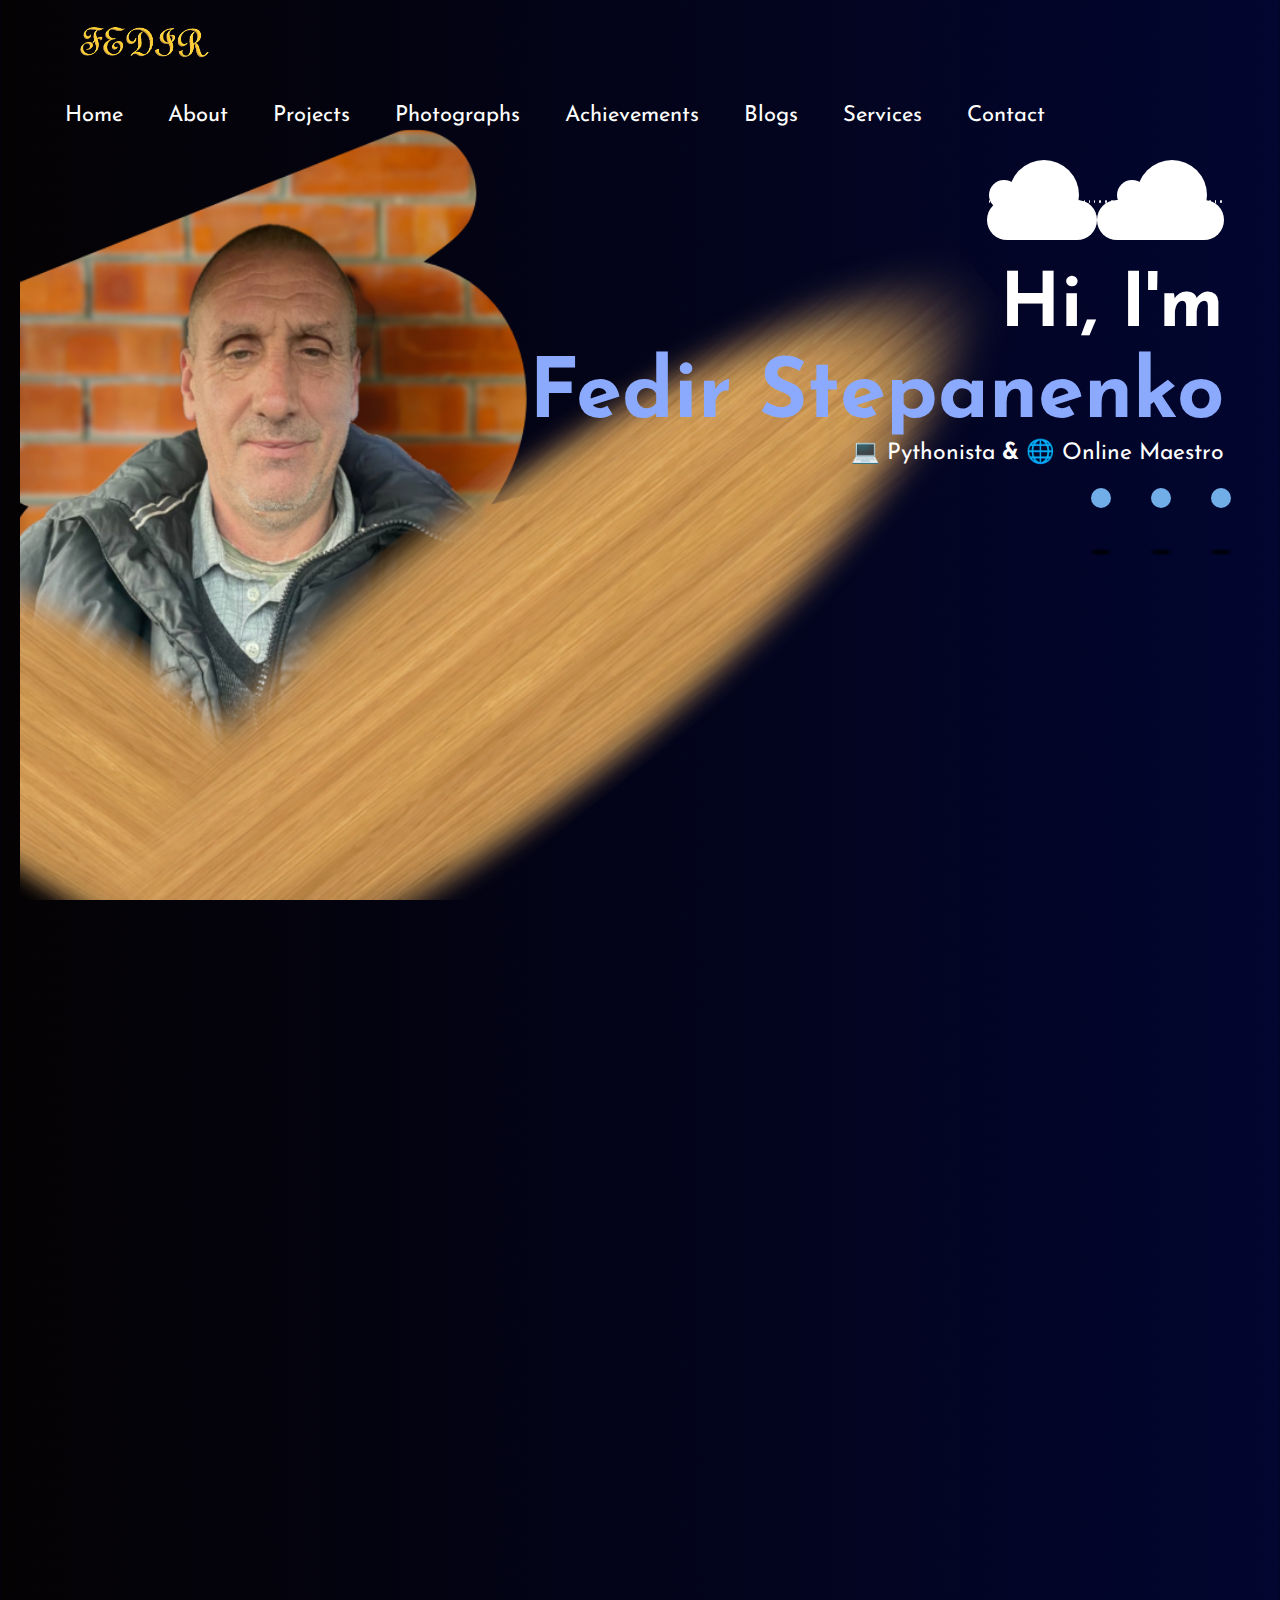
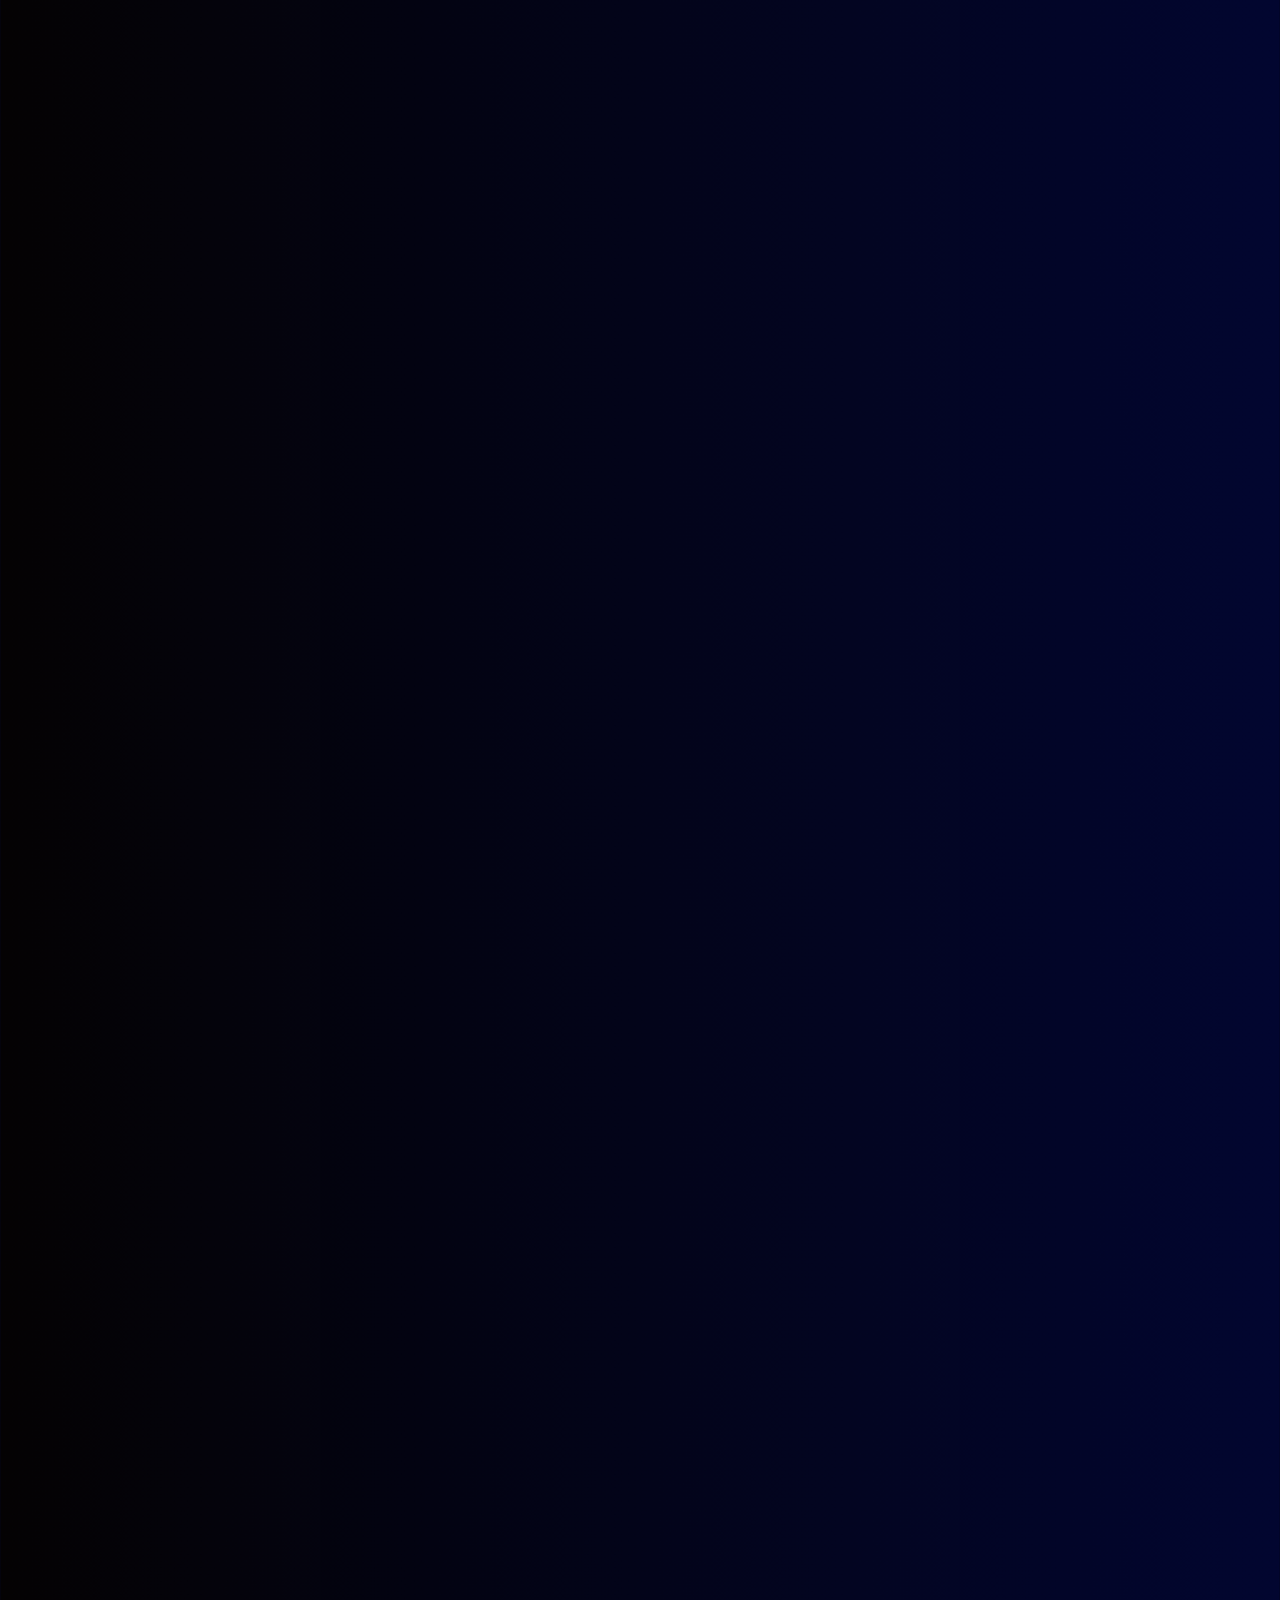
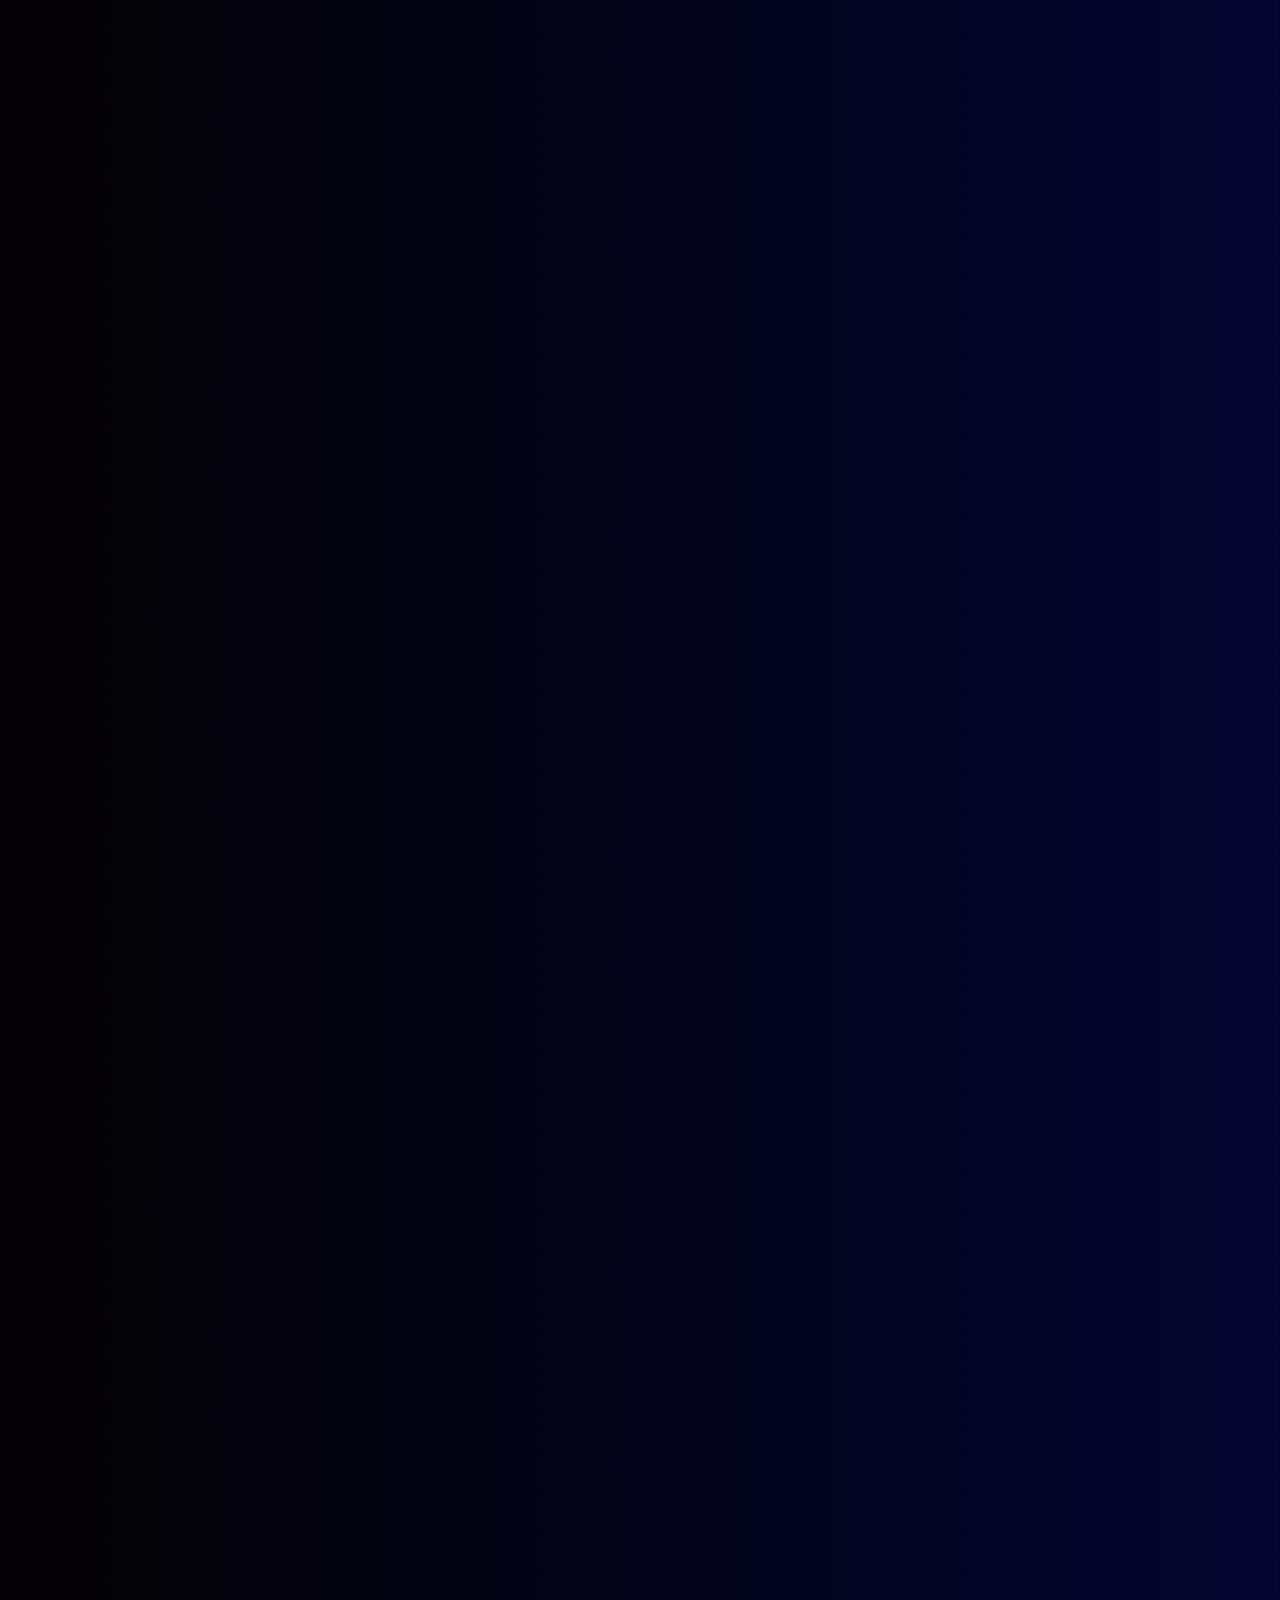
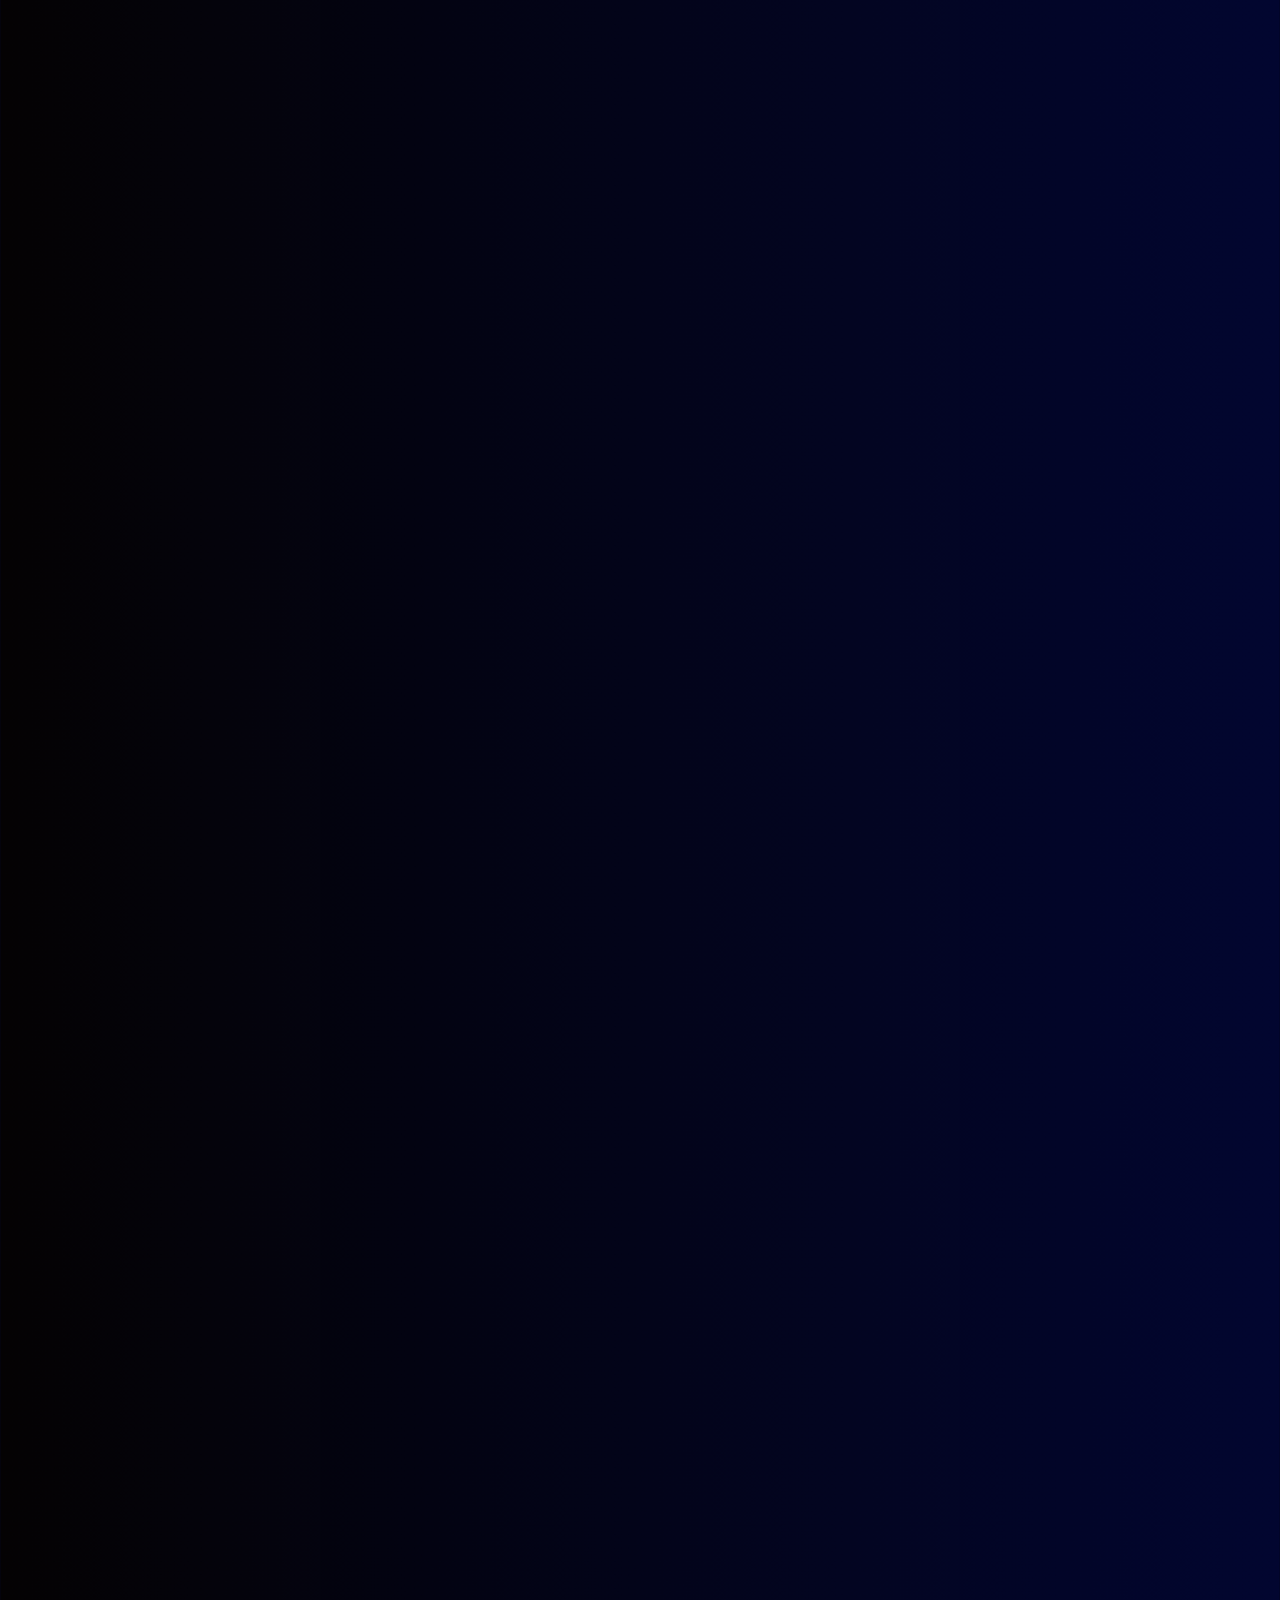
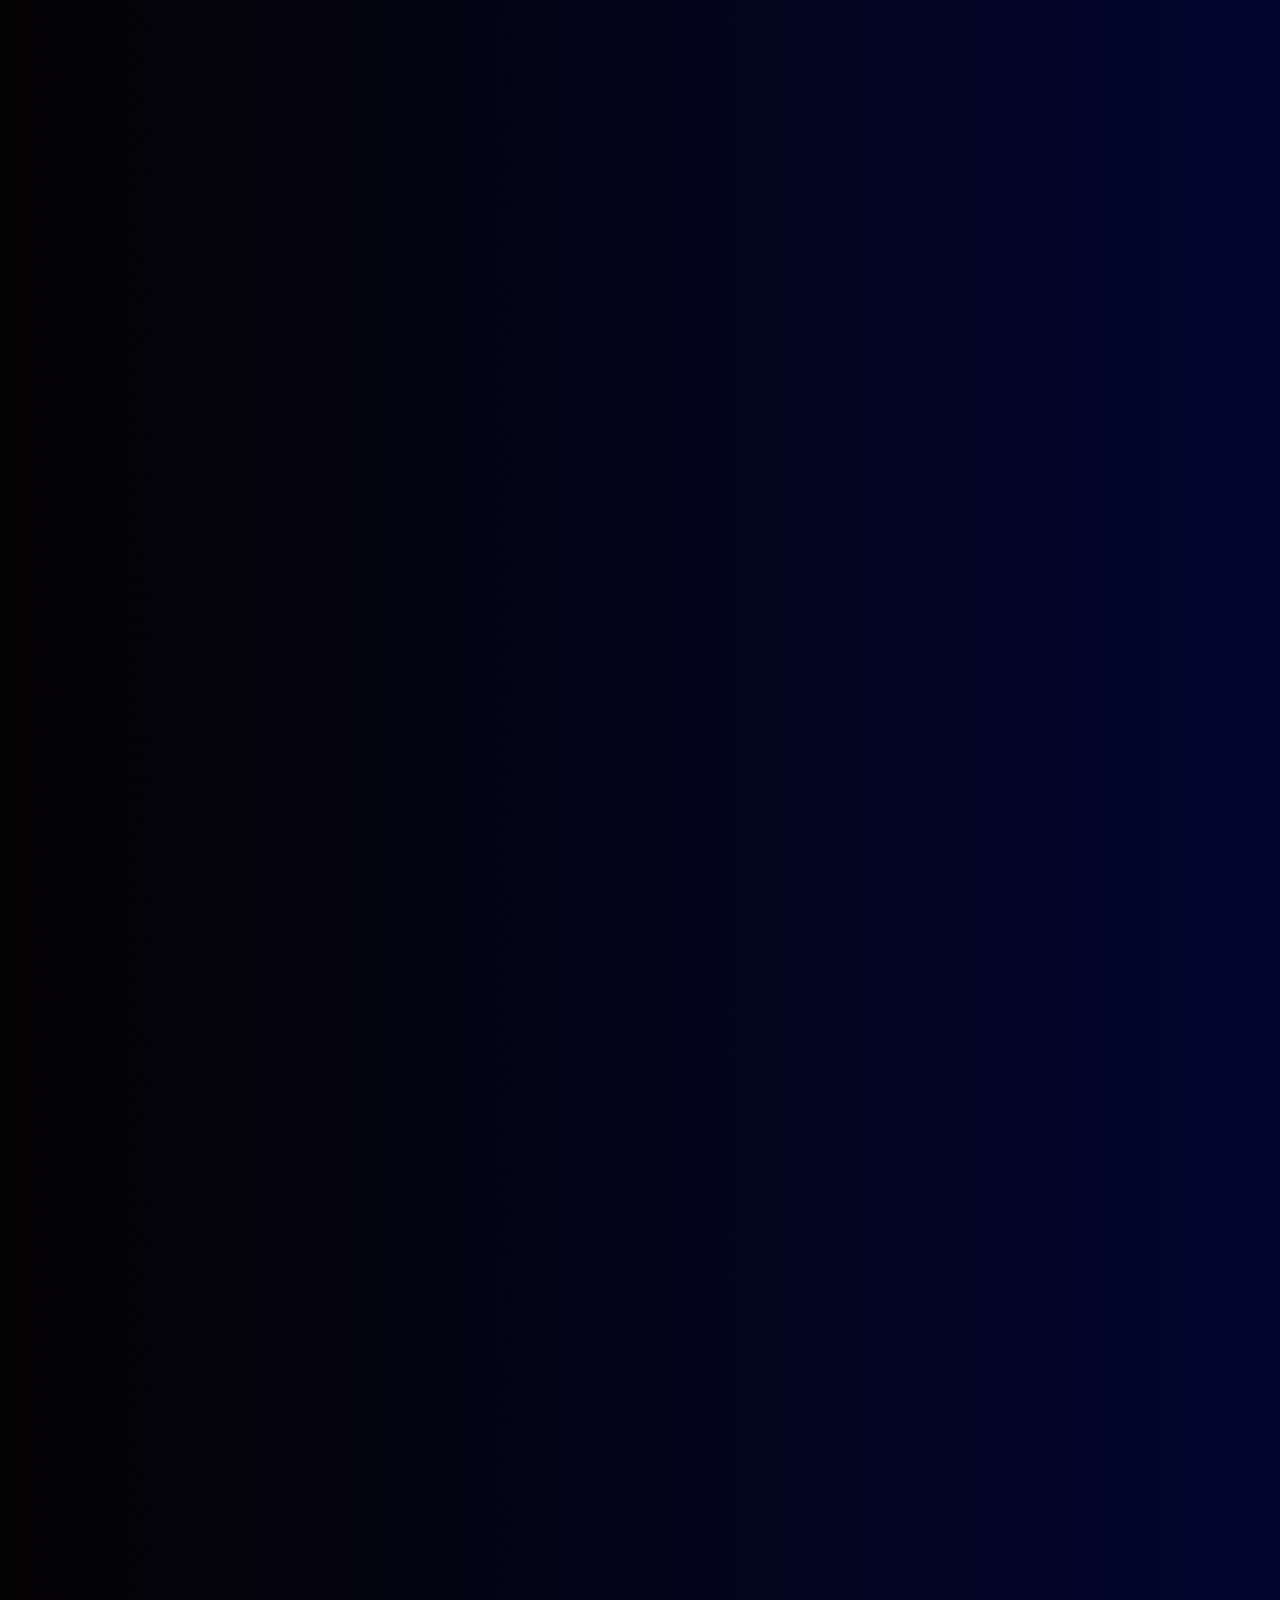
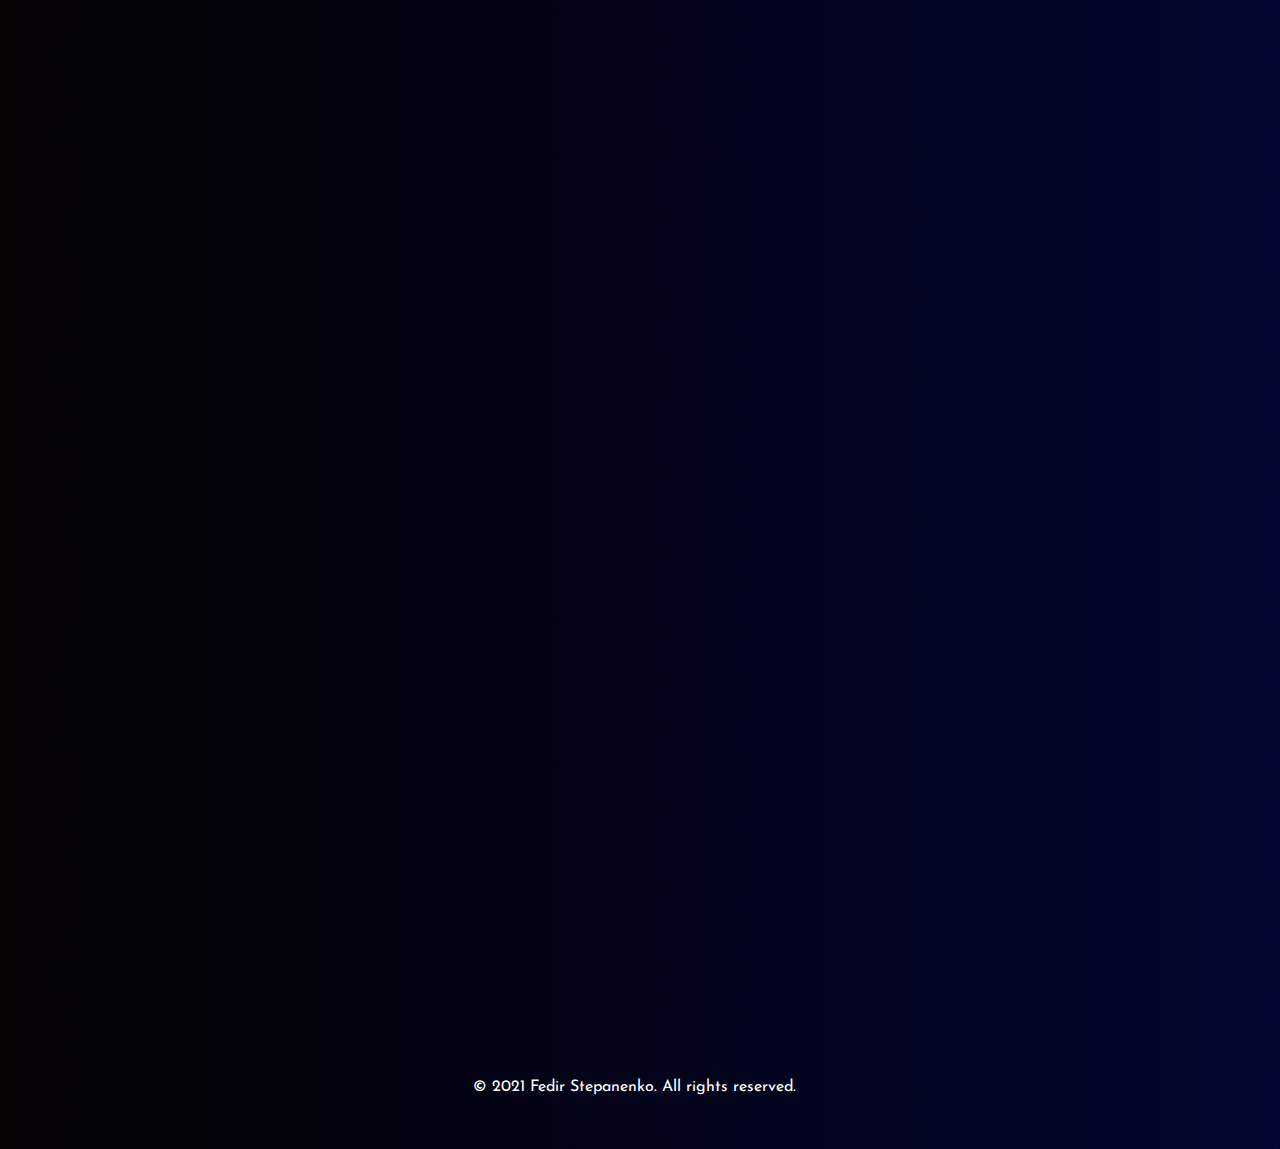
==== index.html @ db0a9406 "updating" ====
<!DOCTYPE html>
<html lang="en">

<head>
    <meta charset="UTF-8">
    <meta name="viewport" content="width=device-width, initial-scale=1.0">
    <meta http-equiv="X-UA-Compatible" content="ie=edge">

    <title>Fedir</title>
    <link rel="icon" href="images/logo.png" type="image/x-icon">
    <link rel="stylesheet" href="style.css">
    <link rel="preconnect" href="https://fonts.googleapis.com">
    <link rel="preconnect" href="https://fonts.gstatic.com" crossorigin>
    <link href="https://fonts.googleapis.com/css2?family=Josefin+Sans:wght@100;300;400;600;700&display=swap"
        rel="stylesheet">
    <link href="http://cdnjs.cloudflare.com/ajax/libs/font-awesome/4.3.0/css/font-awesome.css" rel="stylesheet"
        type='text/css'>
    <link rel="stylesheet" href="https://use.fontawesome.com/releases/v5.13.0/css/all.css">

    <link
    rel="stylesheet"
    href="https://cdnjs.cloudflare.com/ajax/libs/font-awesome/6.0.0-beta2/css/all.min.css"
  />

    <!-- <script src="https://kit.fontawesome.com/a076d05399.js"></script> -->
    <link rel="stylesheet" href="https://cdnjs.cloudflare.com/ajax/libs/animate.css/4.1.1/animate.min.css" />

    
    <meta name="viewport" content="width=device-width, initial-scale=1.0" />
    <script src="https://cdnjs.cloudflare.com/ajax/libs/jquery/3.5.1/jquery.min.js"></script>
    <script src="https://cdnjs.cloudflare.com/ajax/libs/jquery-circle-progress/1.2.2/circle-progress.min.js"></script>

</head>

<body>

    <!-- home function -->
    <div id="header">
        <div class="container box">
            <nav>
                <img src="images/cover.png" class="logo" width="200px">

                <ul id="sidemenu">
                    <li><a href="#header">Home</a></li>
                    <li><a href="#about">About</a></li>
                    <li><a href="#projects">Projects</a></li>
                    <li><a href="Section-Photo/photography.html">Photographs</a></li>
                    <li><a href="#Achievements">Achievements</a></li>
                    <li><a href="Section-Blog/blog.html">Blogs</a></li>
                    <li><a href="Section-Service/service.html">Services</a></li>
                    <li><a href="#contactme">Contact</a></li>

                    <i class="fas fa-times" onclick="closemenu()"></i>
                </ul>
                <i class="fas fa-bars" onclick="openmenu()"></i>
            </nav>

            <div class="header-text">

                <div class="loader  animate__animated animate__slideInDown">
                    <div class="snow">
                        <span style="--i:11"></span>
                        <span style="--i:12"></span>
                        <span style="--i:15"></span>
                        <span style="--i:17"></span>
                        <span style="--i:18"></span>
                        <span style="--i:13"></span>
                        <span style="--i:14"></span>
                        <span style="--i:19"></span>
                        <span style="--i:20"></span>
                        <span style="--i:10"></span>
                        <span style="--i:18"></span>
                        <span style="--i:13"></span>
                        <span style="--i:14"></span>
                        <span style="--i:19"></span>
                        <span style="--i:20"></span>
                        <span style="--i:10"></span>
                        <span style="--i:18"></span>
                        <span style="--i:13"></span>
                        <span style="--i:14"></span>
                        <span style="--i:19"></span>
                        <span style="--i:20"></span>
                        <span style="--i:10"></span>
                    </div>
                </div>
                <div class="loaader  animate__animated animate__slideInDown">
                    <div class="snow">
                        <span style="--i:11"></span>
                        <span style="--i:12"></span>
                        <span style="--i:15"></span>
                        <span style="--i:17"></span>
                        <span style="--i:18"></span>
                        <span style="--i:13"></span>
                        <span style="--i:14"></span>
                        <span style="--i:19"></span>
                        <span style="--i:20"></span>
                        <span style="--i:10"></span>
                        <span style="--i:18"></span>
                        <span style="--i:13"></span>
                        <span style="--i:14"></span>
                        <span style="--i:19"></span>
                        <span style="--i:20"></span>
                        <span style="--i:10"></span>
                        <span style="--i:18"></span>
                        <span style="--i:13"></span>
                        <span style="--i:14"></span>
                        <span style="--i:19"></span>
                        <span style="--i:20"></span>
                        <span style="--i:10"></span>
                    </div>
                </div>
                <div class="setdiv  animate__animated animate__slideInUp">
                    <h2>Hi, I'm <br></h2>
                    <h1><span>Fedir Stepanenko</span></h1>
                    <p>💻 Pythonista <b>&</b> 🌐 Online Maestro</p>
                    <!-- <a href="https://git.io/typing-svg"><img
                            src="https://readme-typing-svg.demolab.com?font=Fira+Code&weight=600&size=22&pause=1000&width=435&lines=I'm+a+Software+Engineer+Student;I+am+also+a+Software+Developer+;Love+to+take+Photos+and+write+blogs"
                            alt="Typing SVG" /></a> -->

                    <div class="wrapper">
                        <div class="circle"></div>
                        <div class="circle"></div>
                        <div class="circle"></div>
                        <div class="shadow"></div>
                        <div class="shadow"></div>
                        <div class="shadow"></div>
                    </div>
                </div>

            </div>

            <div class="notification"
                onclick="window.location.href = 'https://drive.google.com/file/d/1kLgjjzp-QV0_T0wh7G2JMoD9wPOvtpkG/view?usp=sharing';">
                <p>Would you like to check my CV ?😊</p>
                <span class="notification__progress"></span>
            </div>

        </div>
    </div>

    <script src="Section-Home/menu.js"></script>

    <!-- home function -->

    <div id="progress">
        <span id="progress-value" class="gotoTop">
            <?xml version="1.0" ?>
            <!DOCTYPE svg PUBLIC '-//W3C//DTD SVG 1.1//EN' 'http://www.w3.org/Graphics/SVG/1.1/DTD/svg11.dtd'><svg
                height="512px" id="Layer_1" style="enable-background:new 0 0 512 512;" version="1.1"
                viewBox="0 0 512 512" width="512px" xml:space="preserve" xmlns="http://www.w3.org/2000/svg"
                xmlns:xlink="http://www.w3.org/1999/xlink">
                <path
                    d="M128.4,189.3L233.4,89c5.8-6,13.7-9,22.4-9c8.7,0,16.5,3,22.4,9l105.4,100.3c12.5,11.9,12.5,31.3,0,43.2  c-12.5,11.9-32.7,11.9-45.2,0L288,184.4v217c0,16.9-14.3,30.6-32,30.6c-17.7,0-32-13.7-32-30.6v-217l-50.4,48.2  c-12.5,11.9-32.7,11.9-45.2,0C115.9,220.6,115.9,201.3,128.4,189.3z" />
            </svg>
        </span>
    </div>
    <script src="Section-Home/Scroll-Top.js"></script>


    <!-- about section -->
    <div id="about">
        <div class="containers box">
            <div class="row">
                <div class="col-1">
                    <h1 class="sub-title">About Me</h1>

                    <div class="sub-line">
                        <p>
                            I'm a seasoned software whiz with a knack for the incredible Python language.<br>
                            I've got loads of experience, applying Python across the board, showing the ropes of its all.<br>
                            🌟 In the web dev world, I've been playing with Django & Flask, crafting some web apps.<br>
                            🌟 Automation is my game, using Selenium to make things run like a well-oiled machine.<br>
                            🌟 I've aced complex data projects, pulling valuable insights from the data maze.<br>
                            🌟 Clouds are my buddies, especially Amazon Web Services.<br>
                            🌟 Switching gears to the front-end, I've danced with JavaScript frameworks like Vue.js, <br>&nbsp;&nbsp;&nbsp; React, and  Angular, contributing my fair share to crafting interfaces that not only look<br>&nbsp;&nbsp;&nbsp; good but also keep users engaged.
                        </p>
                    </div>

                    <div class="tab-titles">
                        <p class="tab-links active-link" onclick="opentab('skills')">Skills</p>
                        <p class="tab-links" onclick="opentab('experience')">Experience</p>
                        <p class="tab-links" onclick="opentab('education')">Education</p>
                        <p class="tab-links" onclick="opentab('others')">Others</p>
                    </div>

                    <div class="tab-contents active-tab" id="skills">
                        <ul>
                            <li><span>Competitive Programing : <br></span>
                                <div class="space1">
                                    <img
                                        src="https://img.shields.io/badge/c-%2300599C.svg?style=for-the-badge&logo=c&logoColor=white">
                                    <img
                                        src="https://img.shields.io/badge/c++-%2300599C.svg?style=for-the-badge&logo=c%2B%2B&logoColor=white">
                                    <img
                                        src="https://img.shields.io/badge/Visual%20Studio%20Code-0078d7.svg?style=for-the-badge&logo=visual-studio-code&logoColor=white">
                                </div>
                            </li>
                            <li><span>App Development : <br></span>
                                <div class="space1">
                                    <img
                                        src="https://img.shields.io/badge/Java-ED8B00?style=for-the-badge&logo=java&logoColor=white">
                                    <img
                                        src="https://img.shields.io/badge/kotlin-%237F52FF.svg?style=for-the-badge&logo=kotlin&logoColor=white">
                                    <img
                                        src="https://img.shields.io/badge/Android%20Studio-3DDC84.svg?style=for-the-badge&logo=android-studio&logoColor=white">
                                </div>
                            </li>
                            <li><span>Web Development : <br></span>
                                <div class="space1">
                                    <img
                                        src="https://img.shields.io/badge/html5-%23E34F26.svg?style=for-the-badge&logo=html5&logoColor=white">
                                    <img
                                        src="https://img.shields.io/badge/css3-%231572B6.svg?style=for-the-badge&logo=css3&logoColor=white">
                                    <img
                                        src="https://img.shields.io/badge/javascript-%23323330.svg?style=for-the-badge&logo=javascript&logoColor=%23F7DF1E">
                                </div>
                            </li>
                            <li><span>Graphic & UI/UX Designing : <br></span>
                                <div class="space1">
                                    <img
                                        src="https://img.shields.io/badge/Canva-%2300C4CC.svg?style=for-the-badge&logo=Canva&logoColor=white">
                                    <img
                                        src="https://img.shields.io/badge/Adobe%20Lightroom-31A8FF?style=for-the-badge&logo=Adobe%20Lightroom&logoColor=white">
                                    <img
                                        src="https://img.shields.io/badge/figma-%23F24E1E.svg?style=for-the-badge&logo=figma&logoColor=white">
                                </div>
                            </li>
                            <li><span> Collaboration : <br></span>
                                <div class="space1">
                                    <img
                                        src="https://img.shields.io/badge/git-%23F05033.svg?style=for-the-badge&logo=git&logoColor=white">
                                    <img
                                        src="https://img.shields.io/badge/github-%23121011.svg?style=for-the-badge&logo=github&logoColor=white">
                                    <img
                                        src="https://img.shields.io/badge/markdown-%23000000.svg?style=for-the-badge&logo=markdown&logoColor=white">
                                </div>
                            </li>
                        </ul>
                    </div>


                    <div class="tab-contents" id="others">
                        <ul>
                            <li><span>Game Development <br></span>
                                <div class="space1">
                                    <img
                                        src="https://img.shields.io/badge/c++-%2300599C.svg?style=for-the-badge&logo=c%2B%2B&logoColor=white">
                                    <img
                                        src="https://img.shields.io/badge/Java-ED8B00?style=for-the-badge&logo=java&logoColor=white">
                                    <img
                                        src="https://img.shields.io/badge/Unity-100000?style=for-the-badge&logo=unity&logoColor=white">
                                </div>
                            </li>
                            <li><span>Software Development: <br></span>
                                <div class="space1">
                                    <img
                                        src="https://img.shields.io/badge/python-3670A0?style=for-the-badge&logo=python&logoColor=ffdd54">
                                    <img
                                        src="https://img.shields.io/badge/php-%23777BB4.svg?style=for-the-badge&logo=php&logoColor=white">

                                </div>
                            </li>
                            <li><span>Database Management <br></span>
                                <div class="space1">
                                    <img
                                        src="https://img.shields.io/badge/Firebase-039BE5?style=for-the-badge&logo=Firebase&logoColor=white">
                                    <img
                                        src="https://img.shields.io/badge/mysql-%2300f.svg?style=for-the-badge&logo=mysql&logoColor=white">
                                    <img
                                        src="https://img.shields.io/badge/sqlite-%2307405e.svg?style=for-the-badge&logo=sqlite&logoColor=white">
                                </div>
                            </li>
                            <li><span>Office Management <br></span>
                                <div class="space1">
                                    <img
                                        src="https://img.shields.io/badge/Microsoft_Word-2B579A?style=for-the-badge&logo=microsoft-word&logoColor=white">
                                    <img
                                        src="https://img.shields.io/badge/Microsoft_PowerPoint-B7472A?style=for-the-badge&logo=microsoft-powerpoint&logoColor=white"><br>
                                    <img
                                        src="https://img.shields.io/badge/Microsoft_Excel-217346?style=for-the-badge&logo=microsoft-excel&logoColor=white">
                                    <img
                                        src="https://img.shields.io/badge/Google%20Sheets-34A853?style=for-the-badge&logo=google-sheets&logoColor=white">
                                </div>
                            </li>

                        </ul>
                    </div>

                    <div class="tab-contents" id="education">
                        <ul>
                            <li><span class="Education"><b>B.Sc in Software Engineering</b> </span><br>

                                <p>Shahjalal University of Science and Technology, Sylhet </p>
                                <p align="left">2020 - Present <span class="cg">(CGPA - 3.73)</span> </p>


                            </li><br>
                            <li><span class="Education"><b>HSC</b> </span><br>

                                <p>Notre Dame College, Dhaka</p>
                                <p align="left">2017 - 2019 <span class="cgs">(GPA - 5.00)
                                    </span> </p>


                            </li><br>
                            <li><span class="Education"><b>SSC</b> </span><br>

                                <p>Narayanganj Ideal School, Narayanganj </p>
                                <p align="left">2015 - 2017 <span class="cgs">(GPA - 5.00)</span> </p>


                            </li>
                        </ul>
                    </div>

                    <div class="tab-contents" id="experience">
                        <ul>
                            <li><span class="Education"><b>Looking For Intership Oppurtunity</b> </span><br>

                                <p>Check Out My CV</p>
                                <button class="button"
                                    onclick="window.location.href = 'https://drive.google.com/file/d/1kLgjjzp-QV0_T0wh7G2JMoD9wPOvtpkG/view?usp=sharing';">
                                    <span class="button_lg">
                                        <span class="button_sl"></span>
                                        <span class="button_text">Download Now</span>
                                    </span>
                                </button>


                            </li><br>
                        </ul>
                    </div>

                </div>
                <div class="col-2">
                    <img src="images/about.png">

                </div>

            </div>

        </div>


    </div>

    <script>
        var tablinks = document.getElementsByClassName("tab-links");
        var tabcontents = document.getElementsByClassName("tab-contents");

        function opentab(tabname) {
            for (tablink of tablinks) {
                tablink.classList.remove("active-link");
            }

            for (tabcontent of tabcontents) {
                tabcontent.classList.remove("active-tab");
            }
            event.currentTarget.classList.add("active-link");
            document.getElementById(tabname).classList.add("active-tab");

        }
    </script>
    <!-- about section -->

    <!-- skills Section -->
    
    <h1 class="h1s box">My Skills</h1>
    <br>
    <div class="process-wrapperd box">
        <div id="progress-bar-container">
            <ul>
                <li class="step step01 active">
                    <div class="step-inner">Frontend Development</div>
                </li>
                <li class="step step02">
                    <div class="step-inner">App Development</div>
                </li>
                <li class="step step03">
                    <div class="step-inner">Language</div>
                </li>
                <li class="step step04">
                    <div class="step-inner">Backend Developemt</div>
                </li>
                <li class="step step05">
                    <div class="step-inner">Others</div>
                </li>
            </ul>

            <div id="line">
                <div id="line-progress"></div>
            </div>
        </div>

        <div id="progress-content-section">
            <div class="section-content discovery active">
              

                <div class="skills">

                    <div class="wrapperd">
                        <div class="carded">
                            <div class="circled">
                                <div class="bar"></div>
                                <div class="box"><span></span></div>
                            </div>
                            <div class="text">HTML & CSS</div>
                        </div>

                        <div class="carded js">
                            <div class="circled">
                                <div class="bar"></div>
                                <div class="box"><span></span></div>
                            </div>
                            <div class="text">JavaScript</div>
                        </div>

                        <div class="carded react">
                            <div class="circled">
                                <div class="bar"></div>
                                <div class="box"><span></span></div>
                            </div>
                            <div class="text">React</div>
                        </div>

                    </div>
                    

                    

                </div>

                <h2>Frontend Web Developemt Skills</h2>

            </div>


            <div class="section-content strategy">
            

                <div class="skills">

                    <div class="wrapperd">
                        <div class="carded java">
                            <div class="circled">
                                <div class="bar"></div>
                                <div class="box"><span></span></div>
                            </div>
                            <div class="text">Java & Kotlin</div>
                        </div>

                        <div class="carded as">
                            <div class="circled">
                                <div class="bar"></div>
                                <div class="box"><span></span></div>
                            </div>
                            <div class="text">Android Studio</div>
                        </div>

                        <div class="carded firebase">
                            <div class="circled">
                                <div class="bar"></div>
                                <div class="box"><span></span></div>
                            </div>
                            <div class="text">Firebase</div>
                        </div>

                    </div>
                </div>

                <h2>App Developemt Skills</h2>
            </div>

            <div class="section-content creative">
                
                <div class="skills">

                    <div class="wrapperd">
                        <div class="carded cc">
                            <div class="circled">
                                <div class="bar"></div>
                                <div class="box"><span></span></div>
                            </div>
                            <div class="text">C & C++</div>
                        </div>

                        <div class="carded python">
                            <div class="circled">
                                <div class="bar"></div>
                                <div class="box"><span></span></div>
                            </div>
                            <div class="text">Python</div>
                        </div>

                        <div class="carded java">
                            <div class="circled">
                                <div class="bar"></div>
                                <div class="box"><span></span></div>
                            </div>
                            <div class="text">Java & Kotlin</div>
                        </div>

                    </div>
                </div>

                <h2>Programming Languages</h2>
            </div>

            <div class="section-content production">
           
                <div class="skills">

                    <div class="wrapperd">
                        <div class="carded node">
                            <div class="circled">
                                <div class="bar"></div>
                                <div class="box"><span></span></div>
                            </div>
                            <div class="text">NodeJs</div>
                        </div>

                        <div class="carded sql">
                            <div class="circled">
                                <div class="bar"></div>
                                <div class="box"><span></span></div>
                            </div>
                            <div class="text">MySQL</div>
                        </div>

                        <div class="carded php">
                            <div class="circled">
                                <div class="bar"></div>
                                <div class="box"><span></span></div>
                            </div>
                            <div class="text">PHP</div>
                        </div>

                    </div>
                </div>


                <h2>Backend Web Developemt Skills</h2>
            </div>

            <div class="section-content analysis">
              
                <div class="skills">

                    <div class="wrapperd">
                        <div class="carded git">
                            <div class="circled">
                                <div class="bar"></div>
                                <div class="box"><span></span></div>
                            </div>
                            <div class="text">Git & GitHub</div>
                        </div>

                        <div class="carded figma">
                            <div class="circled">
                                <div class="bar"></div>
                                <div class="box"><span></span></div>
                            </div>
                            <div class="text">Figma & UI/UX Design</div>
                        </div>

                        <div class="carded canva">
                            <div class="circled">
                                <div class="bar"></div>
                                <div class="box"><span></span></div>
                            </div>
                            <div class="text">Canva & Photo Editing</div>
                        </div>

                    </div>
                </div>
                <h2>Designing and Collaboration Skills</h2>
            </div>
        </div>
    </div>

    <script>
        let optionse = {
            startAngle: -1.55,
            size: 150,
            value: 0.95,
            fill: { gradient: ["#526D82", "rgb(2, 6, 48)"] },
        };
        $(".circled .bar")
            .circleProgress(optionse)
            .on("circle-animation-progress", function (event, progress, stepValue) {
                $(this)
                    .parent()
                    .find("span")
                    .text(String(stepValue.toFixed(2).substr(2)) + "%");
            });
        $(".js .bar").circleProgress({
            value: 0.86,
        });
        $(".react .bar").circleProgress({
            value: 0.75,
        });
        $(".java .bar").circleProgress({
            value: 0.92,
        });
        $(".as .bar").circleProgress({
            value: 0.88,
        });
        $(".firebase .bar").circleProgress({
            value: 0.82,
        });
        $(".cc .bar").circleProgress({
            value: 0.98,
        });
        $(".python .bar").circleProgress({
            value: 0.84,
        });
        $(".node .bar").circleProgress({
            value: 0.22,
        });
        $(".sql .bar").circleProgress({
            value: 0.84,
        });
        $(".php .bar").circleProgress({
            value: 0.78,
        });
        $(".git .bar").circleProgress({
            value: 0.93,
        });
        $(".canva .bar").circleProgress({
            value: 0.89,
        });
        $(".figma .bar").circleProgress({
            value: 0.84,
        });
    </script>



    <script src="https://cdnjs.cloudflare.com/ajax/libs/jquery/3.2.1/jquery.min.js"></script>
    <script src="https://cdnjs.cloudflare.com/ajax/libs/jqueryui/1.12.1/jquery-ui.min.js"></script>
    <script>

        $(".step").click(function () {
            $(this).addClass("active").prevAll().addClass("active");
            $(this).nextAll().removeClass("active");
        });

        $(".step01").click(function () {
            $("#line-progress").css("width", "3%");
            $(".discovery").addClass("active").siblings().removeClass("active");
        });

        $(".step02").click(function () {
            $("#line-progress").css("width", "25%");
            $(".strategy").addClass("active").siblings().removeClass("active");
        });

        $(".step03").click(function () {
            $("#line-progress").css("width", "50%");
            $(".creative").addClass("active").siblings().removeClass("active");
        });

        $(".step04").click(function () {
            $("#line-progress").css("width", "75%");
            $(".production").addClass("active").siblings().removeClass("active");
        });

        $(".step05").click(function () {
            $("#line-progress").css("width", "100%");
            $(".analysis").addClass("active").siblings().removeClass("active");
        });


    </script>

    <!-- skill section -->

    <!-- Projects section -->
    <div id="projects">
        <div class="containers box">
            <h1 class="sub-title">My Projects</h1>
            <div class="service-list">
                <div>
                    <div class="card"
                        onclick="window.location.href = 'https://github.com/arthur-king-excalibur/arthur-king-excalibur.github.io';">
                        <div class="card9">
                            <div class="position">
                                <img align="center" class="icon" src="images/Port.gif" width="190">
                                <span class="p_hcolor">Portfolio</span>
                                <p>
                                    Personal Reponsive Portfolio Website of mine
                                </p>
                                <p>
                                    <b><span class="p_color">Langauge :</span></b> HTML , CSS <br>
                                    <b><span class="p_color">Framework :</span></b> Vanila JS <br>
                                    <b><span class="p_color">Environment :</span></b> VS Code <br>

                                </p>

                                <p align="right"><i><span class="p_color">(Learn more)</span></i></p>

                            </div>

                        </div>
                    </div>
                </div>
                <div>
                    <div class="card"
                        onclick="window.location.href = 'https://github.com/arthur-king-excalibur/SUST-Autorickshaw-Management-System';">
                        <div class="card8">
                            <div class="position">
                                <img align="center" class="icon" src="images/auto.gif" width="190">
                                <span class="p_hcolor ggwp"> (SUST) AutoRickshaw Management System </span>
                                <p>
                                    Website of AutoRickshaw Management System of SUST
                                </p>
                                <p>

                                    <b><span class="p_color">Frontend :</span></b> Vanila JS  , CSS , HTML<br>
                                    <b><span class="p_color">Database :</span></b> MySQL , PHP
                                </p>

                                <p align="right"><i><span class="p_color">(Learn more)</span></i></p>

                            </div>

                        </div>
                    </div>
                </div>
                <div>
                    <div class="card" onclick="window.location.href = 'https://github.com/arthur-king-excalibur/Rent_IT-App';">
                        <div class="card2">
                            <div class="position">
                                <img align="center" class="icon" src="images/rent.gif" width="190">
                                <span class="p_hcolor">Rent IT</span>
                                <p>
                                    Online based products like clothes, furniture, electronics etc rent app
                                </p>
                                <p>
                                    <b><span class="p_color">Langauge :</span></b> Java <br>
                                    <b><span class="p_color">Environment :</span></b> Android Studio <br>
                                    <b><span class="p_color">Database :</span></b> Firebase
                                </p>

                                <p align="right"><i><span class="p_color">(Learn more)</span></i></p>

                            </div>

                        </div>
                    </div>
                </div>
                <div>
                    <div class="card" onclick="window.location.href = 'https://github.com/arthur-king-excalibur/Survive-IT';">
                        <div class="card4">
                            <div class="position">
                                <img align="center" class="icon" src="images/hero.gif" width="190">
                                <span class="p_hcolor">Survive It</span>
                                <p>
                                    A hero survival game in mystery land and killing enemy with abilities
                                </p>
                                <p>
                                    <b><span class="p_color">Langauge :</span></b> Java <br>
                                    <b><span class="p_color">Environment :</span></b> IntelIJ <br>
                                    <b><span class="p_color">Framework :</span></b> LibGDX
                                </p>

                                <p align="right"><i><span class="p_color">(Learn more)</span></i></p>

                            </div>

                        </div>
                    </div>
                </div>
                <div>
                    <div class="card"
                        onclick="window.location.href = 'https://github.com/arthur-king-excalibur/Survival-of-Warrior';">
                        <div class="card5">
                            <div class="position">
                                <img align="center" class="icon" src="images/hero1.gif" width="190">
                                <span class="p_hccolor">Survival Of Warrior</span>
                                <p>
                                    Fight with enemy and survive as many time as possible
                                </p>
                                <p>
                                    <b><span class="p_color">Langauge :</span></b> C++ <br>
                                    <b><span class="p_color">Environment :</span></b> Visual Studio <br>
                                    <b><span class="p_color">Framework :</span></b> Igraphics
                                </p>

                                <p align="right"><i><span class="p_color">(Learn more)</span></i></p>

                            </div>
                        </div>
                    </div>
                </div>
                <div class="card" onclick="window.location.href = 'https://github.com/arthur-king-excalibur/EVA_BOT';">
                    <div class="card7">
                        <div class="position">
                            <img align="center" class="icon" src="images/bot.gif" width="190">
                            <span class="p_hccolor">Eva Talking Bot</span>
                            <p>
                                A virtual bot that talks with you and makes your daily life much easier by
                                doing things for you
                            </p>
                            <p>
                                <b><span class="p_color">Langauge :</span></b> Python <br>
                                <b><span class="p_color">Environment :</span></b> Pycharm <br>
                            </p>

                            <p align="right"><i><span class="p_color">(Learn more)</span></i></p>

                        </div>
                    </div>
                </div>

                <div>
                    <div class="card" onclick="window.location.href = 'https://github.com/arthur-king-excalibur/Code-Library';">
                        <div class="card3">
                            <div class="position">
                                <img align="center" class="icon" src="images/code.gif" width="190">
                                <span class="p_hccolor">Code Library C++</span>
                                <p>
                                    Store house of almost everything related to learn C++.
                                    Data Structure , algorithm, OOP, CP tips
                                </p>
                                <p>
                                    <b><span class="p_color">Langauge :</span></b> C++<br>
                                    <b><span class="p_color">Environment :</span></b> VS Code <br>
                                </p>

                                <p align="right"><i><span class="p_color">(Learn more)</span></i></p>

                            </div>
                        </div>
                    </div>
                </div>

                <div>
                    <div class="card" onclick="window.location.href = 'https://arthur-king-excalibur.github.io/GitHub-Tutorial/';">
                        <div class="card60">
                            <div class="position">
                                <img align="center" class="icon" src="images/git.gif" width="190">
                                <span class="p_hcccolor">GitHub Guru Website</span>
                                <p>
                                    A website for help learning & covering everything
                                     you need to know about Git and GitHub, solving of git realated problems.
                                </p>
                                <p>
                                    <b><span class="p_color">Langauge :</span></b> HTML , Markdown<br>
                                    
                                </p>

                                <p align="right"><i><span class="p_color">(Learn more)</span></i></p>

                            </div>
                        </div>
                    </div>
                </div>
                
                <div>
                    <div class="card"
                        onclick="window.location.href = 'https://github.com/arthur-king-excalibur/Student-Management-System';">
                        <div class="card6">
                            <div class="position">
                                <img align="center" class="icon" src="images/books.gif" width="180">
                                <span class="p_hcccolor">Student Management System</span>
                                <p>
                                    Manage students information and their marks (File Handling)
                                </p>
                                <p>
                                    <b><span class="p_color">Langauge :</span></b> C++<br>
                                    <b><span class="p_color">Environment :</span></b> VS Code <br>

                                </p>

                                <p align="right"><i><span class="p_color">(Learn more)</span></i></p>

                            </div>
                        </div>
                    </div>
                </div>
                <!-- <div>
                    <div class="card">
                        <div class="card8">
                            <div class="position">
                                <br><br><br><br>
                                <img align="center" class="icon" src="images/soon.png" width="180">
                            </div>
                        </div>
                    </div>
                </div> -->
            </div>
        </div>
    </div>

    <!-- Projects section -->





    <!-- Photographs Section -->
    <div id="projects">
        <div id="photographs" class="box">
            <h1 class="sub-project">Photography</h1>
            <div class="pos_Set">
                <div class="slider" onclick="window.location.href = '';">
                    <span style="--i:1;"><img class="scales" src="images/1.jpg"></span>
                    <span style="--i:2;"><img class="scales" src="images/2.jpg"></span>
                    <span style="--i:3;"><img class="scales" src="images/3.jpg"></span>
                    <span style="--i:4;"><img class="scales" src="images/4.jpg"></span>
                    <span style="--i:5;"><img class="scales" src="images/5.jpg"></span>
                    <span style="--i:6;"><img class="scales" src="images/6.jpg"></span>
                    <span style="--i:7;"><img class="scales" src="images/7.jpg"></span>
                    <span style="--i:8;"><img class="scales" src="images/8.jpg"></span>
                    <span style="--i:9;"><img class="scales" src="images/9.jpg"></span>
                    <span style="--i:10;"><img class="scales" src="images/10.jpg"></span>
                    <span style="--i:11;"><img class="scales" src="images/11.jpg"></span>
                    <span style="--i:12;"><img class="scales" src="images/12.jpg"></span>

                </div>
            </div>

            <div class="service-lists follow">
                <button class="button buttonSet" onclick="window.location.href = 'Section-Photo/photography.html';">
                    <span class="button_lg">
                        <span class="button_sl"></span>
                        <span class="button_text">Load More </span>
                    </span>
                </button>
            </div>
        </div>

    </div>
    <!-- Photographs Section -->

    <!-- achivements section -->


    <div id="Achievements" class="box">
        <h1 class="sub-projects">Achievements</h1>
        <div class="achievement1">
            <div class="cards">
                <div class="image-content">
                    <span class="overlay">

                    </span>

                    <div class="card-image">
                        <img src="images/hacka.jpg" class="card-img">
                    </div>
                </div>
                <div class="card-content">
                    <h2 class="name">Brainstation 23 Hackathon</h2>
                    <p class="description">Participated in Brainstation23 Hackathon in Orbitax
                        SUST SWE Technovent 2023 Powered by DSI <br>

                        - Leader of the Team ( Team CTH ) <br>
                        - Made it to top 9 among 90+ teams

                    </p>
                    <button class="button"
                        onclick="window.location.href = 'https://www.linkedin.com/feed/update/urn:li:activity:7026935587148378112/';">
                        <span class="button_lg">
                            <span class="button_sl"></span>
                            <span class="button_text">read more </span>
                        </span>
                    </button>
                </div>
            </div>
            <div class="cards1">
                <div class="image-content">
                    <div class="card-image">
                        <img src="images/ps.jpg" class="card-img">
                    </div>
                </div>
                <div class="card-content">
                    <h2 class="name">800+ Problems Solved</h2>
                    <p class="description">Solved more than 800 problems in various platform <br>

                        - Newbie - Codeforces (Rank: 1049) <br>
                        - 3 Star - CodeChef (Country Rank - 1167)<br>
                        - Problem solved in LeetCode, AtCoder
                    </p>
                    <button class="button"
                        onclick="window.location.href = 'https://www.stopstalk.com/user/profile/arthur-king-excalibur';">
                        <span class="button_lg">
                            <span class="button_sl"></span>
                            <span class="button_text">read more </span>
                        </span>
                    </button>

                </div>
            </div>
            <div class="cards3">
                <div class="image-content">
                    <div class="card-image">
                        <img src="images/test.png" class="card-img">
                    </div>
                </div>
                <div class="card-content">
                    <h2 class="name11">Idea Competition</h2>

                    <p class="descriptions11">
                        Participated in idea competition in Mobile App, Game and Job Festival 2023 hosted
                        By Skill Development for Mobile Game & Application Project,
                        ICT Division, Govt. of Bangladesh and organized by SUST .<br>



                        - Made it to top 6
                    </p>

                    <button class="button" onclick="window.location.href = 'https://youtu.be/aDQ8eV9iVxQ?t=2353';">
                        <span class="button_lg">
                            <span class="button_sl"></span>
                            <span class="button_text">read more </span>
                        </span>
                    </button>


                </div>
            </div>

        </div>
        <div class="achievement1">
            <div class="card11">
                <div class="image-content">
                    <div class="card-image">
                        <img src="images/pg.jpg" class="card-img">
                    </div>
                </div>
                <div class="card-content">
                    <h2 class="name">Photography Exhibition</h2>
                    <p class="description">My photo got selected for final round of (among 150+ photos) Photo
                        Exhibition in exCEEd Manifestation
                        Organized by Department of Civil and Environmental Engineering(CEE), SUST <br>

                    </p>
                    <button class="button"
                        onclick="window.location.href = 'https://www.linkedin.com/feed/update/urn:li:activity:7037990921178681344/';">
                        <span class="button_lg">
                            <span class="button_sl"></span>
                            <span class="button_text">read more </span>
                        </span>
                    </button>
                </div>
            </div>
            <div class="card12">
                <div class="image-content">
                    <div class="card-image">
                        <img src="images/pp.jpg" class="card-img">
                    </div>
                </div>
                <div class="card-content">
                    <h2 class="name">Poster Presentation</h2>
                    <p class="description"> Won 2nd price in Intra School Dewalika Competition
                        ( Poster Presentation ) Organized by Narayanganj Ideal School
                        Theme was Pohela Boishak and Bangla Culture
                        <br>

                    </p>
                    <button class="button"
                        onclick="window.location.href = 'https://m.facebook.com/story.php?story_fbid=pfbid02Buma9qrwWQ2EXi7bmgt9mLP9oY7JLgR7rFcirCcjb4f5iMuZkcu7R1fZQr1hQkdkl&id=100003312339275&mibextid=Nif5oz';">
                        <span class="button_lg">
                            <span class="button_sl"></span>
                            <span class="button_text">read more </span>
                        </span>
                    </button>
                </div>
            </div>
            <div class="card13">
                <div class="image-content">
                    <div class="card-image">
                        <img src="images/sc.png" class="card-img">
                    </div>
                </div>
                <div class="card-content">
                    <h2 class="name">Scholar-Ships</h2>

                    <ul class="descriptions">
                        <li>Secondary School Certificate (SSC) Scholarship - 2017

                            ( Talent Pool
                            8th Position in Narayanganj District )


                        </li>
                        <li>Junior School Certificate (JSC) Scholarship - 2014</li>
                    </ul>


                </div>
            </div>

        </div>


    </div>



    <!-- achivements section -->

    <!-- blogs -->
    <div id="blogs">
        <div class="containers box">
            <h1 class="sub-title gg">My Blogs</h1>
            <div class="services-list">
                <div class="post-card"
                    onclick="window.location.href = 'https://medium.com/@sumontasaha80/solid-principles-the-key-to-writing-clean-high-quality-code-9a8f88ea0a8';">
                    <div class="avatar"><img src="blogs/m.png"></div>
                    <a class="title">SOLID Principles: The Key to Writing Clean & High-Quality Code</a>
                    <div class="seting">
                        <div class="datetime"> 11 min to read</div>
                        <div class="datetime1"> Publication : Nerd For Tech</div>
                    </div>
                    <div class="image-preview"><img src="blogs/2.png"></div>
                    <div class="comment-like">
                        <span>
                            <?xml version="1.0" ?><svg style="enable-background:new 0 0 24 24;" version="1.1"
                                viewBox="0 0 24 24" xml:space="preserve" xmlns="http://www.w3.org/2000/svg"
                                xmlns:xlink="http://www.w3.org/1999/xlink">
                                <g id="info" />
                                <g id="icons">
                                    <path
                                        d="M22.2,4.1c2.7,2.7,2.4,6.9-0.4,9.5l-8.4,7.9c-0.8,0.7-2.1,0.7-2.9,0l-8.4-7.9c-2.7-2.6-3-6.8-0.4-9.5   C4.6,1.4,9.2,1.3,12,4C14.8,1.3,19.4,1.4,22.2,4.1z"
                                        id="like" />
                                </g>
                            </svg>154
                        </span>
                        <span class="like">
                            <?xml version="1.0" ?>
                            <!DOCTYPE svg
                                PUBLIC '-//W3C//DTD SVG 1.1//EN' 'http://www.w3.org/Graphics/SVG/1.1/DTD/svg11.dtd'><svg
                                height="512px" id="Layer_1" style="enable-background:new 0 0 512 512;" version="1.1"
                                viewBox="0 0 512 512" width="512px" xml:space="preserve"
                                xmlns="http://www.w3.org/2000/svg" xmlns:xlink="http://www.w3.org/1999/xlink">
                                <g>
                                    <path
                                        d="M447.1,256.2C401.8,204,339.2,144,256,144c-33.6,0-64.4,9.5-96.9,29.8C131.7,191,103.6,215.2,65,255l-1,1l6.7,6.9   C125.8,319.3,173.4,368,256,368c36.5,0,71.9-11.9,108.2-36.4c30.9-20.9,57.2-47.4,78.3-68.8l5.5-5.5L447.1,256.2z M256,336   c-44.1,0-80-35.9-80-80c0-44.1,35.9-80,80-80c44.1,0,80,35.9,80,80C336,300.1,300.1,336,256,336z" />
                                    <path
                                        d="M250.4,226.8c0-6.9,2-13.4,5.5-18.8c-26.5,0-47.9,21.6-47.9,48.2c0,26.6,21.5,48.1,47.9,48.1s48-21.5,48-48.1v0   c-5.4,3.5-11.9,5.5-18.8,5.5C266,261.6,250.4,246,250.4,226.8z" />
                                </g>
                            </svg>300
                        </span>
                        <span>More</span>
                    </div>
                </div>

                <div class="post-card"
                    onclick="window.location.href = 'https://medium.com/gitconnected/learn-flexbox-in-css-6ca1165c2a64';">
                    <div class="avatar">
                        <img src="blogs/m.png">
                    </div>
                    <a class="title">"Learn “Flexbox” in CSS</a>
                    <div class=" seting">
                        <div class="datetime"> 9 min to read</div>
                        <div class="datetime1"> Publication : Level Up Coding</div>
                    </div>
                    <div class="image-preview">
                        <img src="blogs/flexbox2.png">
                    </div>
                    <div class="comment-like">
                        <span>
                            <?xml version="1.0" ?><svg style="enable-background:new 0 0 24 24;" version="1.1"
                                viewBox="0 0 24 24" xml:space="preserve" xmlns="http://www.w3.org/2000/svg"
                                xmlns:xlink="http://www.w3.org/1999/xlink">
                                <g id="info" />
                                <g id="icons">
                                    <path
                                        d="M22.2,4.1c2.7,2.7,2.4,6.9-0.4,9.5l-8.4,7.9c-0.8,0.7-2.1,0.7-2.9,0l-8.4-7.9c-2.7-2.6-3-6.8-0.4-9.5   C4.6,1.4,9.2,1.3,12,4C14.8,1.3,19.4,1.4,22.2,4.1z"
                                        id="like" />
                                </g>
                            </svg>221
                        </span>
                        <span class="like">
                            <?xml version="1.0" ?>
                            <!DOCTYPE svg
                                PUBLIC '-//W3C//DTD SVG 1.1//EN' 'http://www.w3.org/Graphics/SVG/1.1/DTD/svg11.dtd'><svg
                                height="512px" id="Layer_1" style="enable-background:new 0 0 512 512;" version="1.1"
                                viewBox="0 0 512 512" width="512px" xml:space="preserve"
                                xmlns="http://www.w3.org/2000/svg" xmlns:xlink="http://www.w3.org/1999/xlink">
                                <g>
                                    <path
                                        d="M447.1,256.2C401.8,204,339.2,144,256,144c-33.6,0-64.4,9.5-96.9,29.8C131.7,191,103.6,215.2,65,255l-1,1l6.7,6.9   C125.8,319.3,173.4,368,256,368c36.5,0,71.9-11.9,108.2-36.4c30.9-20.9,57.2-47.4,78.3-68.8l5.5-5.5L447.1,256.2z M256,336   c-44.1,0-80-35.9-80-80c0-44.1,35.9-80,80-80c44.1,0,80,35.9,80,80C336,300.1,300.1,336,256,336z" />
                                    <path
                                        d="M250.4,226.8c0-6.9,2-13.4,5.5-18.8c-26.5,0-47.9,21.6-47.9,48.2c0,26.6,21.5,48.1,47.9,48.1s48-21.5,48-48.1v0   c-5.4,3.5-11.9,5.5-18.8,5.5C266,261.6,250.4,246,250.4,226.8z" />
                                </g>
                            </svg>500
                        </span>
                        <span>More</span>
                    </div>
                </div>
                <div class="post-card"
                    onclick="window.location.href = 'https://medium.com/design-bootcamp/the-factory-design-pattern-ba150444c8a7';">
                    <div class="avatar">
                        <img src="blogs/m.png">
                    </div>
                    <a class="title">The Factory Design Pattern</a>
                    <div class="seting">
                        <div class="datetime"> 7 min to read</div>
                        <div class="datetime1"> Publication : Bootcamp</div>
                    </div>
                    <div class="image-preview">
                        <img src="blogs/factory.png">
                    </div>
                    <div class="comment-like">
                        <span>
                            <?xml version="1.0" ?><svg style="enable-background:new 0 0 24 24;" version="1.1"
                                viewBox="0 0 24 24" xml:space="preserve" xmlns="http://www.w3.org/2000/svg"
                                xmlns:xlink="http://www.w3.org/1999/xlink">
                                <g id="info" />
                                <g id="icons">
                                    <path
                                        d="M22.2,4.1c2.7,2.7,2.4,6.9-0.4,9.5l-8.4,7.9c-0.8,0.7-2.1,0.7-2.9,0l-8.4-7.9c-2.7-2.6-3-6.8-0.4-9.5   C4.6,1.4,9.2,1.3,12,4C14.8,1.3,19.4,1.4,22.2,4.1z"
                                        id="like" />
                                </g>
                            </svg>112
                        </span>
                        <span class="like">
                            <?xml version="1.0" ?>
                            <!DOCTYPE svg
                                PUBLIC '-//W3C//DTD SVG 1.1//EN' 'http://www.w3.org/Graphics/SVG/1.1/DTD/svg11.dtd'><svg
                                height="512px" id="Layer_1" style="enable-background:new 0 0 512 512;" version="1.1"
                                viewBox="0 0 512 512" width="512px" xml:space="preserve"
                                xmlns="http://www.w3.org/2000/svg" xmlns:xlink="http://www.w3.org/1999/xlink">
                                <g>
                                    <path
                                        d="M447.1,256.2C401.8,204,339.2,144,256,144c-33.6,0-64.4,9.5-96.9,29.8C131.7,191,103.6,215.2,65,255l-1,1l6.7,6.9   C125.8,319.3,173.4,368,256,368c36.5,0,71.9-11.9,108.2-36.4c30.9-20.9,57.2-47.4,78.3-68.8l5.5-5.5L447.1,256.2z M256,336   c-44.1,0-80-35.9-80-80c0-44.1,35.9-80,80-80c44.1,0,80,35.9,80,80C336,300.1,300.1,336,256,336z" />
                                    <path
                                        d="M250.4,226.8c0-6.9,2-13.4,5.5-18.8c-26.5,0-47.9,21.6-47.9,48.2c0,26.6,21.5,48.1,47.9,48.1s48-21.5,48-48.1v0   c-5.4,3.5-11.9,5.5-18.8,5.5C266,261.6,250.4,246,250.4,226.8z" />
                                </g>
                            </svg>158
                        </span>
                        <span>More</span>
                    </div>
                </div>

            </div>
            <div class="service-lists">
                <button class="button buttonSet" onclick="window.location.href = 'Section-Blog/blog.html';">
                    <span class="button_lg">
                        <span class="button_sl"></span>
                        <span class="button_text">Load More </span>
                    </span>
                </button>
            </div>

        </div>
    </div>





    <!-- contact me -->

    <div id="contactme" class="box">
        <section class="contact hidden">
            <div class="contact-form">
                <h1>Contact <span class="us">Me</spanc>
                </h1>
                <p>I am available for work. Connect with wih me via phone: 7816788899 or
                    email: aipotoozdisney@gmail.com
                </p>
                <form action="https://formspree.io/f/mknabrlj" method="POST">
                    <input type="name" name="name" placeholder="Your Name" required>
                    <input type="email" name="email" id="" placeholder="E-mail" required>
                    <input type="subject" placeholder="Write a Subject" required>
                    <textarea name="Message" id="" cols="30" rows="10" placeholder="Your Message"></textarea>
                    <button class="btn">Submit</button>
                </form>

            </div>
            <div class="contact-img">
                <img class="check" src="images/contact.jpg">
            </div>
        </section>
    </div>

    <!-- contact me -->


    <div class="Social box">
        <div class="wrappeer">
            <div class="icon facebook" onclick="window.location.href = 'https://t.me/tsgold8899';">
                <div class="tooltip">Telegram</div>
                <span><i class="fab fa-telegram"></i> </span>
            </div>
            <div class="icon youtube" onclick="window.location.href = 'https://www.instagram.com/';">
                <div class="tooltip">Google</div>
                <span><i class="fab fa-google"></i> </span>
            </div>
            <div class="icon twitter" onclick="window.location.href = 'https://twitter.com/';">
                <div class="tooltip">Twitter</div>
                <span><i class="fab fa-twitter"></i> </span>
            </div>
            <div class="icon github" onclick="window.location.href = 'https://github.com/arthur-king-excalibur';">
                <div class="tooltip">GitHub</div>
                <span><i class="fab fa-github"></i> </span>
            </div>
            <div class="icon linkedin"
                onclick="window.location.href = 'https://www.linkedin.com/in/richard-theodore-1655024b/';">
                <div class="tooltip">Linkedin</div>
                <span><i class="fab fa-linkedin"></i> </span>
            </div>
            <div class="icon twitter" onclick="window.location.href = 'https://join.skype.com/invite/oloQ0ZhCaHqw';">
                <div class="tooltip">Skype</div>
                <span><i class="fab fa-skype"></i> </span>
            </div>

        </div>



        <div class="cv box">
            <button class="button"
                onclick="window.location.href = 'https://drive.google.com/file/d/1kLgjjzp-QV0_T0wh7G2JMoD9wPOvtpkG/view?usp=sharing';">
                <span class="button_lg">
                    <span class="button_sl"></span>
                    <span class="button_text">Download My CV</span>
                </span>
            </button>
        </div>
    </div>


    <div class="follower box">
        <div class="wrapperpp">
            <div class="containerpp">
                <i class="fa-brands fa-instagram"></i>
                <span class="num" data-val="340">000</span>
                <span class="text">Instagram Followers</span>
            </div>

            <div class="containerpp">
                <i class="fa-brands fa-github"></i>
                <span class="num" data-val="64">000</span>
                <span class="text">GitHub Followers</span>
            </div>

            <div class="containerpp">
                <i class="fa-brands fa-medium"></i>
                <span class="num" data-val="33">000</span>
                <span class="text">Medium Followers</span>
            </div>

            <div class="containerpp ">
                <i class="fa-brands fa-linkedin"></i>
                <span class="num" data-val="648">000</span>
                <span class="text">Linkedin Followers</span>
            </div>
            <div class="containerpp">
                <i class="fa-brands fa-unsplash"></i>
                <span class="num" data-val="2000">000</span>
                <span class="text">Unplash Views</span>
            </div>
        </div>

    </div>


    <script src="Section-Home/animation.js"></script>



    <div class="end">
        <p>© 2021 Fedir Stepanenko. All rights reserved.</p>
    </div>
<!-- 
    <script>

        // Select all elements with the "box" class
        const boxes = document.querySelectorAll('.box');

        // Create a new Intersection Observer
        const options = {
            root: null, // use the viewport as the root
            threshold: 0 // 20% of the element is visible
        };

        const observer = new IntersectionObserver(entries => {
            entries.forEach(entry => {
                if (entry.isIntersecting) {
                    entry.target.style.opacity = 1;




                } else {
                    entry.target.style.opacity = 0;


                }
            });
        }, options);

        // Start observing each target element
        boxes.forEach(box => observer.observe(box));



    </script> -->


</body>

</html>
---- style.css ----
* {
  margin: 0;
  padding: 0;
  box-sizing: border-box;
  font-family: 'Josefin Sans', sans-serif;
}

body {

  color: #fff;
  /* background: linear-gradient(120deg, rgba(2, 0, .6, 1) 0%, rgb(5, 9, 54) 80%); */
  /* background: rgb(2, 5, 37); */
  background: linear-gradient(90deg, rgba(2, 0, 1, 0.993) 0%, rgb(2, 6, 48) 100%);
}

html {
  scroll-behavior: smooth;

}



.box {
  opacity: 0;
  transition: opacity 3.5s ease;
  -webkit-transition: opacity 3.5s ease;
  -moz-transition: opacity 3.5s ease;
  -ms-transition: opacity 3.5s ease;
  -o-transition: opacity 3.5s ease;
}


@keyframes slideIn1 {
  0% {
      opacity: 0;
      transform: translateX(-100%);
  }

  100% {
      opacity: 1;
      transform: translateX(0);
  }
}





/* home screen */
#header {
  width: 100%;
  height: 100vh;
  background-image: url(images/me.png);
  background-size: cover;
  background-position: center;



}

@keyframes morph {

  0%,
  100% {
      border-radius: 40% 60% 70% 30% / 40% 40% 60% 50%;
      -webkit-border-radius: 40% 60% 70% 30% / 40% 40% 60% 50%;
      -moz-border-radius: 40% 60% 70% 30% / 40% 40% 60% 50%;
      -ms-border-radius: 40% 60% 70% 30% / 40% 40% 60% 50%;
      -o-border-radius: 40% 60% 70% 30% / 40% 40% 60% 50%;
  }

  34% {
      border-radius: 70% 30% 50% 50% / 30% 30% 70% 70%;
  }

  67% {
      border-radius: 100% 60% 60% 100% / 100% 100% 60% 60%;
  }
}

.container {
  padding: 2px 4%;
  opacity: 0;

}

.containers {

  padding: 2px 4%;
  opacity: 0;


}

nav {
  display: flex;
  align-items: center;
  justify-content: space-between;
  flex-wrap: wrap;

}


nav ul li {
  display: inline-block;
  list-style: none;
  margin: 20px;
}

nav ul li:hover {
  scale: 1.1;
  transition: 0.5s;
  -webkit-transition: 0.5s;
  -moz-transition: 0.5s;
  -ms-transition: 0.5s;
  -o-transition: 0.5s;
}


nav ul li a {
  text-decoration: none;
  color: #fff;
  font-size: 22px;
  position: relative;
}

nav ul li a::after {
  content: '';
  width: 0;
  height: 3px;
  background: #dbc7cd;
  position: absolute;
  left: 0;
  bottom: -10px;
  transition: 0.5s;
  -webkit-transition: 0.5s;
  -moz-transition: 0.5s;
  -ms-transition: 0.5s;
  -o-transition: 0.5s;
}

nav ul li a:hover::after {
  width: 100%;


}

.animate__animated.animate__slideInUp {
  --animate-duration: 4s;
}

.animate__animated.animate__slideInDown {
  --animate-duration: 4s;
}


.header-text {
  position: right;
  text-align: right;
  padding-top: 7%;
  font-size: 23px;

}

.setdiv {
  padding-top: 70px;
}

.setdiv p {
  width: 100%;
  white-space: nowrap;
  overflow: hidden;
  animation: typing 3s, cursor .4s step-end infinite alternate;
  -webkit-animation: typing 3s, cursor .4s step-end infinite alternate;


}

@keyframes cursor {
  50% {
      border-color: transparent;
  }
}

@keyframes typing {
  from {
      width: 0;
  }

}



.header-text h1 {

  font-size: 96px;
  animation: animMarker 0.5s ease-in-out infinite alternate;
}

.header-text h1 span {
  color: #8baafd;


}

.header-text h2 {
  font-size: 74px;
  animation: animMarker 0.5s ease-in-out infinite alternate;
  -webkit-animation: animMarker 0.5s ease-in-out infinite alternate;
}

@keyframes animMarker {
  0% {
      transform: translate(0px, -5px);
      -webkit-transform: translate(0px, -5px);
      -moz-transform: translate(0px, -5px);
      -ms-transform: translate(0px, -5px);
      -o-transform: translate(0px, -5px);
      transform: scale(1);
  }

  100% {
      transform: translate(0px, 12px);
      -webkit-transform: translate(0px, 12px);
      -moz-transform: translate(0px, 12px);
      -ms-transform: translate(0px, 12px);
      -o-transform: translate(0px, 12px);
  }
}

.loader {
  position: relative;
  width: 127px;
  height: 40px;
  background: #fff;
  border-radius: 100px;
  float: right;
}

.loader::before {
  content: '';
  position: absolute;
  top: -20px;
  left: 20px;
  width: 30px;
  height: 30px;
  background: #fff;
  border-radius: 50%;
  box-shadow: 40px 0 0 20px #fff;
}

.snow {
  position: relative;
  display: flex;
  z-index: 1;
}

.snow span {
  position: relative;
  width: 3px;
  height: 3px;
  background: #fff;
  margin: 0 2px;
  border-radius: 50%;
  animation: snowing 5s linear infinite;
  animation-duration: calc(15s / var(--i));
  transform-origin: bottom;
}

@keyframes snowing {
  0% {
      transform: translateY(0px);
  }

  70% {
      transform: translateY(100px) scale(1);
  }

  100% {
      transform: translateY(100px) scale(0);
  }
}

.loaader {
  position: relative;
  width: 110px;
  height: 40px;
  background: #fff;
  border-radius: 100px;
  float: right;

}

.loaader::before {
  content: '';
  position: absolute;
  top: -20px;
  left: 2px;
  width: 30px;
  height: 30px;
  background: #fff;
  border-radius: 50%;
  box-shadow: 40px 0 0 20px #fff;
}

.wrapper {
  width: 200px;
  height: 60px;
  position: relative;
  z-index: 1;
  margin-top: 2%;
  left: calc(88%);
}

.circle {
  width: 20px;
  height: 20px;
  position: absolute;
  border-radius: 50%;
  background-color: #71aee7;
  left: 15%;
  transform-origin: 50%;
  animation: circle7124 .5s alternate infinite ease;
}

@keyframes circle7124 {
  0% {
      top: 60px;
      height: 5px;
      border-radius: 50px 50px 25px 25px;
      transform: scaleX(1.7);
  }

  40% {
      height: 20px;
      border-radius: 50%;
      transform: scaleX(1);
  }

  100% {
      top: 0%;
  }
}

.circle:nth-child(2) {
  left: 45%;
  animation-delay: .2s;
}

.circle:nth-child(3) {
  left: auto;
  right: 15%;
  animation-delay: .3s;
}

.shadow {
  width: 20px;
  height: 4px;
  border-radius: 50%;
  background-color: rgba(0, 0, 0, 0.9);
  position: absolute;
  top: 62px;
  transform-origin: 50%;
  z-index: -1;
  left: 15%;
  filter: blur(1px);
  animation: shadow046 .5s alternate infinite ease;
}

@keyframes shadow046 {
  0% {
      transform: scaleX(1.5);
  }

  40% {
      transform: scaleX(1);
      opacity: .7;
  }

  100% {
      transform: scaleX(.2);
      opacity: .4;
  }
}

.shadow:nth-child(4) {
  left: 45%;
  animation-delay: .2s
}

.shadow:nth-child(5) {
  left: auto;
  right: 15%;
  animation-delay: .3s;
}

nav .fas {
  display: none;
}

/* home screen */

/* ...........about me............ */
#about {
  padding-top: 80px;
  padding-left: 40px;
  color: #ababab;
}

.row {
  display: flex;
  justify-content: space-between;
  flex-wrap: wrap;
}

.col-2 {
  flex-basis: 35%;
}

.col-2 img {
  width: 100%;
  margin-top: 70px;
  border-radius: 15px;
  -webkit-border-radius: 15px;
  -moz-border-radius: 15px;
  -ms-border-radius: 15px;
  -o-border-radius: 15px;
  transition: all .4s;
  -webkit-transition: all .4s;
  -moz-transition: all .4s;
  -ms-transition: all .4s;
  -o-transition: all .4s;

  /* animation: morph 3.5s linear infinite; */
}

.col-2 img:hover {
  transform: scale(1.1);
  -webkit-transform: scale(1.1);
  -moz-transform: scale(1.1);
  -ms-transform: scale(1.1);
  -o-transform: scale(1.1);
}

.col-1 {
  flex-basis: 60%;
  word-spacing: 2px;
}

.sub-title {
  font-size: 60px;
  font-weight: 600;
  color: #b4b0b0;
  margin-bottom: 20px;

}

.sub-line {

  line-height: 30px;
  font-size: 20px;
}

.tab-contents {
  display: none;
  line-height: 35px;
  font-size: 15px;
  margin-left: 18px;

}

.tab-contents ul li span {
  font-weight: 400;

}

.tab-contents.active-tab {
  display: block;
}


.space1 {
  margin-left: 40px;
}

.tab-titles {
  display: flex;
  margin: 30px 0 40px
}

.tab-links {
  margin-right: 50px;
  font-size: 22px;
  font-weight: 700;
  cursor: pointer;
  position: relative;
}

.tab-links::after {
  content: " ";
  width: 0;
  height: 3px;
  background: #ff004f;
  position: absolute;
  left: 0;
  bottom: -10px;
  transition: 0.5s;
  -webkit-transition: 0.5s;
  -moz-transition: 0.5s;
  -ms-transition: 0.5s;
  -o-transition: 0.5s;
}

.tab-links.active-link::after {
  width: 100%;
}

.Education {

  color: #ff004f;
  font-size: 25px;
  font-weight: 700;
}

.cg {
  margin-left: 220px;
  font-style: italic;
  font-weight: bold;
}

.cgs {
  margin-left: 252px;
  font-style: italic;
  font-weight: bold;
}

.button {
  -moz-appearance: none;
  -webkit-appearance: none;
  appearance: none;
  border: none;
  background: none;
  color: #0f1923;
  cursor: pointer;
  position: relative;
  padding: 8px;
  margin-bottom: 20px;
  text-transform: uppercase;
  font-weight: bold;
  font-size: 14px;
  transition: all .15s ease;
}

.button::before,
.button::after {
  content: '';
  display: block;
  position: absolute;
  right: 0;
  left: 0;
  height: calc(50% - 5px);
  border: 3px solid #272431;
  transition: all .15s ease;
}

.button::before {
  top: 0;
  border-bottom-width: 0;
}

.button::after {
  bottom: 0;
  border-top-width: 0;
}

.button:active,
.button:focus {
  outline: none;
}

.button:active::before,
.button:active::after {
  right: 3px;
  left: 3px;
}

.button:active::before {
  top: 3px;
}

.button:active::after {
  bottom: 3px;
}

.button_lg {
  position: relative;
  display: block;
  padding: 10px 20px;
  color: #fff;
  background-color: #0f1923;
  overflow: hidden;
  box-shadow: inset 0px 0px 0px 1px transparent;
}

.button_lg::before {
  content: '';
  display: block;
  position: absolute;
  top: 0;
  left: 0;
  width: 2px;
  height: 2px;
  background-color: #0f1923;
}

.button_lg::after {
  content: '';
  display: block;
  position: absolute;
  right: 0;
  bottom: 0;
  width: 4px;
  height: 4px;
  background-color: #020202;
  transition: all .2s ease;
}

.button_sl {
  display: block;
  position: absolute;
  top: 0;
  bottom: -1px;
  left: -8px;
  width: 0;
  background-color: #ff004f;
  transform: skew(-15deg);
  transition: all .2s ease;
}

.button_text {
  position: relative;
}

.button:hover {
  color: #0f1923;
}

.button:hover .button_sl {
  width: calc(100% + 15px);
}

.button:hover .button_lg::after {
  background-color: #fff;
}

/* ...........about me............ */

/* Project section */

/* my projects */

#projects {

  padding-top: 90px;
  padding-left: 40px;
  padding-right: 40px;
}

.service-list {
  display: grid;
  grid-template-columns: repeat(auto-fit, minmax(250px, 1fr));
  grid-gap: 40px;
  margin-top: 50px;
}



.card2 {
  width: 300px;
  height: 430px;
  border-radius: 15px;
  /* background-color: #2c2a2a; */
  background: linear-gradient(to right, rgb(212, 20, 90) 0%, rgb(251, 176, 59) 100%);
  border-radius: 20;
  transition: all .2s;
  -webkit-border-radius: 15px;
  -moz-border-radius: 15px;
  -ms-border-radius: 15px;
  -o-border-radius: 15px;
}

.card2:hover {
  transform: scale(1.15);
  border-radius: 30px;
  -webkit-border-radius: 30px;
  -moz-border-radius: 30px;
  -ms-border-radius: 30px;
  -o-border-radius: 30px;
  -webkit-transform: scale(1.15);
  -moz-transform: scale(1.15);
  -ms-transform: scale(1.15);
  -o-transform: scale(1.15);
}

.card3 {
  width: 300px;
  height: 430px;
  border-radius: 15px;
  /* background-color: #2c2a2a; */
  background: linear-gradient(to right, rgb(213, 133, 255) 0%, rgb(0, 255, 238) 100%);
  border-radius: 20;
  transition: all .2s;
  -webkit-border-radius: 15px;
  -moz-border-radius: 15px;
  -ms-border-radius: 15px;
  -o-border-radius: 15px;
}

.card3:hover {
  transform: scale(1.15);
  border-radius: 30px;
  -webkit-border-radius: 30px;
  -moz-border-radius: 30px;
  -ms-border-radius: 30px;
  -o-border-radius: 30px;
  -webkit-transform: scale();
  -moz-transform: scale();
  -ms-transform: scale();
  -o-transform: scale();
}

.card4 {
  width: 300px;
  height: 430px;
  border-radius: 15px;
  /* background-color: #2c2a2a; */
  background: linear-gradient(to right, rgb(180, 121, 219) 0%, rgb(216, 63, 129) 100%);
  border-radius: 20;
  transition: all .2s;
  -webkit-border-radius: 15px;
  -moz-border-radius: 15px;
  -ms-border-radius: 15px;
  -o-border-radius: 15px;
}

.card4:hover {
  transform: scale(1.15);
  border-radius: 30px;
  -webkit-border-radius: 30px;
  -moz-border-radius: 30px;
  -ms-border-radius: 30px;
  -o-border-radius: 30px;
  -webkit-transform: scale();
  -moz-transform: scale();
  -ms-transform: scale();
  -o-transform: scale();
}

.card5 {
  width: 300px;
  height: 430px;
  border-radius: 15px;
  /* background-color: #2c2a2a; */
  background: linear-gradient(to right, rgb(0, 146, 69) 0%, rgb(252, 238, 33) 100%);
  border-radius: 20;
  transition: all .2s;
  -webkit-border-radius: 15px;
  -moz-border-radius: 15px;
  -ms-border-radius: 15px;
  -o-border-radius: 15px;
}

.card5:hover {
  transform: scale(1.15);
  border-radius: 30px;
  -webkit-border-radius: 30px;
  -moz-border-radius: 30px;
  -ms-border-radius: 30px;
  -o-border-radius: 30px;
  -webkit-transform: scale();
  -moz-transform: scale();
  -ms-transform: scale();
  -o-transform: scale();
}



.card6 {
  width: 300px;
  height: 430px;
  border-radius: 15px;
  /* background-color: #2c2a2a; */
  background: linear-gradient(to right, rgb(241, 190, 19) 0%, rgb(216, 104, 59) 100%);
  border-radius: 20;
  transition: all .2s;
  -webkit-border-radius: 15px;
  -moz-border-radius: 15px;
  -ms-border-radius: 15px;
  -o-border-radius: 15px;
}

.card6:hover {
  transform: scale(1.15);
  border-radius: 30px;
  -webkit-border-radius: 30px;
  -moz-border-radius: 30px;
  -ms-border-radius: 30px;
  -o-border-radius: 30px;
  -webkit-transform: scale();
  -moz-transform: scale();
  -ms-transform: scale();
  -o-transform: scale();
}

.card60 {
  width: 300px;
  height: 430px;
  border-radius: 15px;
  /* background-color: #2c2a2a; */
  background: linear-gradient(to right, rgb(121, 248, 48) 0%, rgb(119, 230, 238) 100%);
  border-radius: 20;
  transition: all .2s;
  -webkit-border-radius: 15px;
  -moz-border-radius: 15px;
  -ms-border-radius: 15px;
  -o-border-radius: 15px;
}

.card60:hover {
  transform: scale(1.15);
  border-radius: 30px;
  -webkit-border-radius: 30px;
  -moz-border-radius: 30px;
  -ms-border-radius: 30px;
  -o-border-radius: 30px;
  -webkit-transform: scale();
  -moz-transform: scale();
  -ms-transform: scale();
  -o-transform: scale();
}


.card7 {
  width: 300px;
  height: 430px;
  border-radius: 15px;
  /* background-color: #2c2a2a; */
  background: linear-gradient(to right, rgb(231, 70, 132) 0%, rgb(223, 151, 182) 100%);
  border-radius: 20;
  transition: all .2s;
  -webkit-border-radius: 15px;
  -moz-border-radius: 15px;
  -ms-border-radius: 15px;
  -o-border-radius: 15px;
}

.card7:hover {
  transform: scale(1.15);
  border-radius: 30px;
  -webkit-border-radius: 30px;
  -moz-border-radius: 30px;
  -ms-border-radius: 30px;
  -o-border-radius: 30px;
  -webkit-transform: scale();
  -moz-transform: scale();
  -ms-transform: scale();
  -o-transform: scale();
}

.card8 {
  width: 300px;
  height: 430px;
  border-radius: 15px;
  /* background-color: #2c2a2a; */
  background: linear-gradient(to right, rgb(67, 170, 238) 0%, rgb(239, 76, 226) 100%);
  border-radius: 20;
  transition: all .2s;
  -webkit-border-radius: 15px;
  -moz-border-radius: 15px;
  -ms-border-radius: 15px;
  -o-border-radius: 15px;
}

.card8:hover {
  transform: scale(1.15);
  border-radius: 30px;
  -webkit-border-radius: 30px;
  -moz-border-radius: 30px;
  -ms-border-radius: 30px;
  -o-border-radius: 30px;
  -webkit-transform: scale();
  -moz-transform: scale();
  -ms-transform: scale();
  -o-transform: scale();
}

.card9 {
  width: 300px;
  height: 430px;
  border-radius: 15px;
  /* background-color: #2c2a2a; */
  background: linear-gradient(to right, rgb(20, 145, 111) 0%, rgb(228, 230, 105) 100%);
  border-radius: 20;
  transition: all .2s;
  -webkit-border-radius: 15px;
  -moz-border-radius: 15px;
  -ms-border-radius: 15px;
  -o-border-radius: 15px;
}

.card9:hover {
  transform: scale(1.15);
  border-radius: 30px;
  -webkit-border-radius: 30px;
  -moz-border-radius: 30px;
  -ms-border-radius: 30px;
  -o-border-radius: 30px;
  -webkit-transform: scale();
  -moz-transform: scale();
  -ms-transform: scale();
  -o-transform: scale();
}



.position {

  margin-left: 20px;
  margin-right: 20px;
  font-size: 16px;
  line-height: 25px;


  color: var(--theme-ui-colors-black, #000);

}

.icon {
  margin-left: 30px;
  margin-top: 15px;
  margin-bottom: 20px;

}

.p_color {
  color: var(--theme-ui-colors-black, #000);
  font-family: 'Segoe UI', Tahoma, Geneva, Verdana, sans-serif;

}

.p_hcolor {
  color: var(--theme-ui-colors-black, #000);
  font-size: 35px;
  font-weight: 700;
  font-family: 'Segoe UI', Tahoma, Geneva, Verdana, sans-serif;
  margin-top: 29px;


}

.ggwp {
  font-size: 22px;
  margin-bottom: 10px;

}


.p_hccolor {
  color: var(--theme-ui-colors-black, #000);
  font-size: 28px;
  font-weight: 700;
  font-family: 'Segoe UI', Tahoma, Geneva, Verdana, sans-serif;
  margin-top: 29px;


}

.p_hcccolor {
  color: var(--theme-ui-colors-black, #000);
  font-size: 23px;
  font-weight: 700;
  font-family: 'Segoe UI', Tahoma, Geneva, Verdana, sans-serif;
  margin-top: 20px;


}

/* Project section */


/* photographs section */
#photographs {

  margin-right: -40px;

}

.pos_Set {
  margin-top: -110px;
  height: 100vh;
  margin-right: 60px;
  align-items: center;
  display: flex;
  overflow: hidden;
  justify-content: center;
}

.sub-project {

  margin-top: 100px;
  font-size: 60px;
  font-weight: 600;
  color: #ddd2d2;
  text-align: center;
  align-items: center;
  justify-content: center;

}

.slider {
  position: relative;
  width: 600px;
  height: 700px;
  margin-top: -80px;
  transform-style: preserve-3d;
  animation: rotate 40s linear infinite;
  -webkit-animation: rotate 40s linear infinite;
}

@keyframes rotate {
  0% {
      transform: perspective(1200px) rotateY(0deg);
      -webkit-transform: perspective(1200px) rotateY(0deg);
      -moz-transform: perspective(1200px) rotateY(0deg);
      -ms-transform: perspective(1200px) rotateY(0deg);
      -o-transform: perspective(1200px) rotateY(0deg);
  }

  100% {
      transform: perspective(1200px) rotateY(360deg);
      -webkit-transform: perspective(1200px) rotateY(360deg);
      -moz-transform: perspective(1200px) rotateY(360deg);
      -ms-transform: perspective(1200px) rotateY(360deg);
      -o-transform: perspective(1200px) rotateY(360deg);
  }
}

.slider span {
  position: absolute;
  width: 100%;
  height: 100%;
  top: 0;
  left: 0;
  transform-origin: center;
  transform-style: preserve-3d;
  transform: rotateY(calc(var(--i)*30deg)) translateZ(-1200px);
  -webkit-transform: rotateY(calc(var(--i)*30deg)) translateZ(-1200px);
  -moz-transform: rotateY(calc(var(--i)*30deg)) translateZ(-1200px);
  -ms-transform: rotateY(calc(var(--i)*30deg)) translateZ(-1200px);
  -o-transform: rotateY(calc(var(--i)*30deg)) translateZ(-1200px);
}

.slider span img {
  position: absolute;
  width: 100%;
  height: 100%;
  top: 0;
  left: 0;
  border-radius: 10px;
  -webkit-border-radius: 10px;
  -moz-border-radius: 10px;
  -ms-border-radius: 10px;
  -o-border-radius: 10px;
  object-fit: cover;
  transition: 3s;
  -webkit-transition: 3s;
  -moz-transition: 3s;
  -ms-transition: 3s;
  -o-transition: 3s;
}

.slider span img:hover {
  transform: scale(1.1);
  -webkit-transform: scale(1.1);
  -moz-transform: scale(1.1);
  -ms-transform: scale(1.1);
  -o-transform: scale(1.1);
}

.follow {
  display: flex;
  align-items: center;
  justify-content: center;
  margin-top: -220px;
}



/* photographs section */


/*achievement section */
#Achievements {
  margin-top: 70px;

  padding-left: 0px;
  padding-right: 0px;

}

.achievement1 {

  padding-left: 44px;
  display: flex;
  align-items: center;
  justify-content: center;
  font-family: 'Segoe UI', Tahoma, Geneva, Verdana, sans-serif;
  color: #000000;
  margin-bottom: 50px;
}

.card-image {
  position: relative;
  margin-left: 67px;
  height: 300px;
  width: 300px;
  border-radius: 40px;
  padding: 10px;
  margin-top: 10px;
  -webkit-border-radius: 40px;
  -moz-border-radius: 40px;
  -ms-border-radius: 40px;
  -o-border-radius: 40px;
}

.card-image .card-img {
  height: 100%;
  width: 100%;
  object-fit: cover;
  border: 4px solid #022c3f;
  border-radius: 50%;
  -webkit-border-radius: 50%;
  -moz-border-radius: 50%;
  -ms-border-radius: 50%;
  -o-border-radius: 50%;
}

.cards {
  width: 450px;
  height: 620px;
  border-radius: 40px;
  -webkit-border-radius: 40px;
  -moz-border-radius: 40px;
  -ms-border-radius: 40px;
  -o-border-radius: 40px;
  background: linear-gradient(to right, rgb(31, 161, 201) 0%, rgb(169, 199, 199) 100%);
  font-family: 'Josefin Sans', sans-serif;
  margin-top: 40px;
  margin-right: 40px;
  transition: all .4s;
  -webkit-transition: all .4s;
  -moz-transition: all .4s;
  -ms-transition: all .4s;
  -o-transition: all .4s;
}

.card-content {
  display: flex;
  flex-direction: column;
  align-items: center;
  padding: 10px 14px;
  margin-left: 20px;
  margin-right: 15px;
}

.name {
  font-size: 30px;
  font-weight: 700;
  margin-left: -10px;
  margin-bottom: 10px;
  color: #000000;
}

.description {
  font-size: 20px;
  font-weight: 400;
  margin-top: 10px;
  color: #000000;
  line-height: 29px;
  margin-bottom: 20px;
}

.descriptions {
  font-size: 23px;
  font-weight: 400;
  margin-top: 10px;
  color: #000000;
  line-height: 35px;
  margin-left: 10px;
  margin-bottom: 20px;
}

.cards:hover {
  background: linear-gradient(to right, rgb(147, 150, 142) 0%, rgb(105, 105, 105) 100%);
  transform: scale(1.05);
  -webkit-transform: scale(1.05);
  -moz-transform: scale(1.05);
  -ms-transform: scale(1.05);
  -o-transform: scale(1.05);
}


.cards1 {
  width: 450px;
  height: 620px;
  border-radius: 40px;
  -webkit-border-radius: 40px;
  -moz-border-radius: 40px;
  -ms-border-radius: 40px;
  -o-border-radius: 40px;
  background: linear-gradient(to right, rgb(209, 17, 10) 0%, rgb(202, 127, 131) 100%);
  font-family: poppins;
  margin-top: 40px;
  margin-right: 40px;
  transition: all .4s;
  -webkit-transition: all .4s;
  -moz-transition: all .4s;
  -ms-transition: all .4s;
  -o-transition: all .4s;
}

.cards1:hover {
  background: linear-gradient(to right, rgb(147, 150, 142) 0%, rgb(105, 105, 105) 100%);
  transform: scale(1.05);
  -webkit-transform: scale(1.05);
  -moz-transform: scale(1.05);
  -ms-transform: scale(1.05);
  -o-transform: scale(1.05);
}

.cards3 {
  width: 450px;
  height: 620px;
  border-radius: 40px;
  -webkit-border-radius: 40px;
  -moz-border-radius: 40px;
  -ms-border-radius: 40px;
  -o-border-radius: 40px;
  background: linear-gradient(to right, rgb(8, 165, 48) 0%, rgb(164, 231, 101) 100%);
  font-family: poppins;
  margin-top: 40px;
  margin-right: 40px;
  transition: all .4s;
  -webkit-transition: all .4s;
  -moz-transition: all .4s;
  -ms-transition: all .4s;
  -o-transition: all .4s;
}

.cards3:hover {
  background: linear-gradient(to right, rgb(147, 150, 142) 0%, rgb(105, 105, 105) 100%);
  transform: scale(1.05);
  -webkit-transform: scale(1.05);
  -moz-transform: scale(1.05);
  -ms-transform: scale(1.05);
  -o-transform: scale(1.05);
}

.card11 {
  width: 450px;
  height: 610px;
  border-radius: 40px;
  -webkit-border-radius: 40px;
  -moz-border-radius: 40px;
  -ms-border-radius: 40px;
  -o-border-radius: 40px;
  background: linear-gradient(to right, rgb(74, 228, 195) 0%, rgb(228, 140, 39) 100%);
  font-family: poppins;
  margin-top: 10px;
  margin-right: 40px;
  transition: all .4s;
  -webkit-transition: all .4s;
  -moz-transition: all .4s;
  -ms-transition: all .4s;
  -o-transition: all .4s;
}

.card12 {
  width: 450px;
  height: 610px;
  border-radius: 40px;
  -webkit-border-radius: 40px;
  -moz-border-radius: 40px;
  -ms-border-radius: 40px;
  -o-border-radius: 40px;
  background: linear-gradient(to right, rgb(223, 43, 199) 0%, rgb(46, 138, 224) 100%);
  font-family: poppins;
  margin-top: 10px;
  margin-right: 40px;
  transition: all .4s;
  -webkit-transition: all .4s;
  -moz-transition: all .4s;
  -ms-transition: all .4s;
  -o-transition: all .4s;
}

.card13 {
  width: 450px;
  height: 610px;
  border-radius: 40px;
  -webkit-border-radius: 40px;
  -moz-border-radius: 40px;
  -ms-border-radius: 40px;
  -o-border-radius: 40px;
  background: linear-gradient(to right, rgb(214, 218, 27) 0%, rgb(228, 75, 126) 100%);
  font-family: poppins;
  margin-top: 10px;
  margin-right: 40px;
  transition: all .4s;
  -webkit-transition: all .4s;
  -moz-transition: all .4s;
  -ms-transition: all .4s;
  -o-transition: all .4s;
}

.card11:hover {
  background: linear-gradient(to right, rgb(147, 150, 142) 0%, rgb(105, 105, 105) 100%);
  transform: scale(1.05);
  -webkit-transform: scale(1.05);
  -moz-transform: scale(1.05);
  -ms-transform: scale(1.05);
  -o-transform: scale(1.05);
}

.card13:hover {
  background: linear-gradient(to right, rgb(147, 150, 142) 0%, rgb(105, 105, 105) 100%);
  transform: scale(1.05);
  -webkit-transform: scale(1.05);
  -moz-transform: scale(1.05);
  -ms-transform: scale(1.05);
  -o-transform: scale(1.05);
}

.card12:hover {
  background: linear-gradient(to right, rgb(147, 150, 142) 0%, rgb(105, 105, 105) 100%);
  transform: scale(1.05);
  -webkit-transform: scale(1.05);
  -moz-transform: scale(1.05);
  -ms-transform: scale(1.05);
  -o-transform: scale(1.05);
}

.name11 {
  font-size: 30px;
  font-weight: 700;
  margin-left: -10px;
  margin-bottom: 10px;
  color: #000000;
}

.descriptions11 {
  font-size: 15px;
  font-weight: 400;
  margin-top: 10px;
  color: #000000;
  line-height: 29px;
  margin-bottom: 20px;
}

.sub-projects {

  margin-top: 100px;
  font-size: 60px;
  font-weight: 600;
  color: #ddd2d2;
  text-align: center;
  align-items: center;
  justify-content: center;

}


.contactme {
  font-family: 'Josefin Sans', sans-serif;
  margin-top: -40px;
}

section {
  padding: 100px;
  box-sizing: border-box;
}

.contact {

  height: 100%;
  width: 100%;
  min-height: 100vh;
  display: grid;
  grid-template-columns: repeat(2, 2fr);
  align-items: center;
  grid-gap: 6rem;
}

.contact-img img {
  max-width: 100%;
  width: 1000px;
  height: auto;
  border-radius: 20px;
  -webkit-border-radius: 20px;
  -moz-border-radius: 20px;
  -ms-border-radius: 20px;
  -o-border-radius: 20px;
}

.contact-form h1 {

  font-size: 80px;
  color: #fff;
  margin-bottom: 20px;
}

.us {
  color: #ff004f;
}

.contact-form p {

  color: #c6c9d8bf;
  letter-spacing: 1px;
  line-height: 26px;
  font-size: 1.1rem;
  margin-bottom: 3.8rem;
}

.contact-form form {

  position: relative;
}

.contact-form form input,
form textarea {
  width: 100%;
  padding: 17px;
  border: none;
  outline: none;
  background: linear-gradient(90deg, rgb(25, 25, 25) 40%, rgb(41, 33, 66) 100%);
  color: #fffcfc;
  font-size: 1.1rem;
  margin-bottom: 0.7rem;
  border-radius: 20px;
  -webkit-border-radius: 20px;
  -moz-border-radius: 20px;
  -ms-border-radius: 20px;
  -o-border-radius: 20px;
}

.contact-form form textarea {
  resize: none;
  height: 250px;
}

.contact-form form .btn {
  display: inline-block;
  background: #f9004d;
  font-size: 1.1rem;
  letter-spacing: 1px;
  text-transform: uppercase;
  font-weight: 600;
  border: 2px solid transparent;
  border-radius: 14px;
  -webkit-border-radius: 14px;
  -moz-border-radius: 14px;
  -ms-border-radius: 14px;
  -o-border-radius: 14px;

  width: 250px;
  height: 50px;
}

.contact-form form .btn:hover {
  background: transparent;
  color: #fff;
  border: 2px solid #ff004f;
  transform: scale(1.1);
  -webkit-transform: scale(1.1);
  -moz-transform: scale(1.1);
  -ms-transform: scale(1.1);
  -o-transform: scale(1.1);
}


/* social */
.Social {

  display: grid;
  height: 100%;
  width: 100%;
  place-items: center;
  margin-bottom: 100px;


}

.wrappeer {
  display: inline-flex;
}

.wrappeer .icon {

  margin: 0 20px;
  display: flex;
  align-items: center;
  justify-content: center;
  flex-direction: column;
  position: relative;
  z-index: 3;
  cursor: pointer;
  color: #000;
}

.wrappeer .icon span {
  position: relative;
  height: 60px;
  width: 60px;
  display: block;
  color: #000;
  background: #fff;
  text-align: center;
  z-index: 3;
  border-radius: 50%;
  -webkit-border-radius: 50%;
  -moz-border-radius: 50%;
  -ms-border-radius: 50%;
  -o-border-radius: 50%;

  box-shadow: 0 10px 10px rgba(0, 0, 0, 0.1);
}

.wrappeer .icon:hover span i {
  color: #fff;
}

.wrappeer .icon span i {
  font-size: 25px;
  line-height: 60px;
}

.wrappeer .icon .tooltip {
  position: absolute;
  top: 0px;
  background: #000000;
  font-size: 20px;
  padding: 10px 18px;
  box-shadow: 0 10px 10px rgba(0, 0, 0, 0.1);
  border-radius: 30px;
  -webkit-border-radius: 30px;
  -moz-border-radius: 30px;
  -ms-border-radius: 30px;
  -o-border-radius: 30px;
  opacity: 0;
  pointer-events: none;
  transition: all 0.3s cubic-bezier(0, 68, -0.55, 0.265, 1.55);
  -webkit-transition: all 0.3s cubic-bezier(0, 68, -0.55, 0.265, 1.55);
  -moz-transition: all 0.3s cubic-bezier(0, 68, -0.55, 0.265, 1.55);
  -ms-transition: all 0.3s cubic-bezier(0, 68, -0.55, 0.265, 1.55);
  -o-transition: all 0.3s cubic-bezier(0, 68, -0.55, 0.265, 1.55);
}

.wrappeer .icon:hover .tooltip {

  top: -70px;
  opacity: 1;
  pointer-events: auto;
}

.wrappeer .icon .tooltip::before {

  position: absolute;
  content: "";
  height: 15px;
  width: 15px;
  background: #f7f7f7;
  bottom: -8px;
  left: 50%;
  transform: translateX(-50%) rotate(45deg);

}


.wrappeer .icon:hover span,
.wrappeer .icon:hover .tooltip {

  text-shadow: 0px -1px 0px rgba(0, 0, 0, 0.4);
}

.wrappeer .facebook:hover span,
.wrappeer .facebook:hover .tooltip,
.wrappeer .facebook:hover .tooltip::before {

  background: #3b5999;
  color: #ffffff;
}

.wrappeer .instagram:hover span,
.wrappeer .instagram:hover .tooltip,
.wrappeer .instagram:hover .tooltip::before {

  background: #e1306c;
  color: #ffffff;
}

.wrappeer .twitter:hover span,
.wrappeer .twitter:hover .tooltip,
.wrappeer .twitter:hover .tooltip::before {

  background: #46c1f6;
  color: #ffffff;
}

.wrappeer .github:hover span,
.wrappeer .github:hover .tooltip,
.wrappeer .github:hover .tooltip::before {

  background: #333;
  color: #ffffff;
}

.wrappeer .linkedin:hover span,
.wrappeer .linkedin:hover .tooltip,
.wrappeer .linkedin:hover .tooltip::before {

  background: #1b4fbe;
  color: #ffffff;
}


.wrappeer .youtube:hover span,
.wrappeer .youtube:hover .tooltip,
.wrappeer .youtube:hover .tooltip::before {

  background: #b91616;
  color: #ffffff;
}

.cv {

  margin-top: 30px;
}

.end {
  align-items: center;
  justify-content: center;
  text-align: center;
  margin-bottom: 50px;
  margin-top: -70px;
}


.sub-title {
  font-size: 50px;
  font-weight: 800;
  color: #c4b8b8;
  margin-top: 40px;
}


.services-list {

  display: flex;
  align-items: center;
  justify-content: center;
  gap: 40px;

  /* display: grid;
  grid-template-columns: repeat(auto-fit, minmax(400px, 1fr));
  grid-gap: 50px;
  margin-top: 50px; */
}

.service-lists {

  display: flex;
  justify-content: center;
  align-items: center;
  padding-top: 40px;
}

.gg {
  text-align: center;
  font-size: 60px;
  margin-bottom: 30px;
}

.buttonSet {

  width: 400px;
  border: 2px solid #636266;

}

.buttonSet .button_lg {
  position: relative;
  display: block;
  font-size: 20px;
  padding: 10px 20px;
  color: #070707;
  background-color: #9b9b9e;
  overflow: hidden;
  box-shadow: inset 0px 0px 0px 1px transparent;

}


.post-card {
  width: 450px;
  height: 480px;
  background: lightgrey;
  background: linear-gradient(to right, rgb(198, 193, 201) 0%, rgb(90, 140, 216) 100%);
  border: 1px solid rgb(84 90 106);
  border-radius: 20px;
  display: flex;
  flex-direction: column;
  padding: 10px 17px;
  transition: all .5s;
  -webkit-transition: all .5s;
  -moz-transition: all .5s;
  -ms-transition: all .5s;
  -o-transition: all .5s;
}

.post-card:hover {
  transform: translateY(-15px);
  -webkit-transform: translateY(-15px);
  -moz-transform: translateY(-15px);
  -ms-transform: translateY(-15px);
  -o-transform: translateY(-15px);
  background: linear-gradient(to right, rgb(198, 193, 201) 0%, rgb(233, 144, 71) 100%);
}

.avatar {
  height: 40px;
  width: 44px;
  border-radius: 50%;
  background-color: rgb(198, 192, 204);

}

.avatar img {
  height: 100%;
  width: 100%;
  border-radius: 50%;
}

.title {
  font-size: 24px;
  line-height: 27px;
  font-weight: 600;
  margin-top: 10px;
  color: #0a0a0a;
  text-decoration: none;
  transition: all .35s ease-in;
}



.datetime {
  font-size: 14px;
  color: rgb(23, 23, 24);

}

.datetime1 {
  font-size: 14px;
  color: rgb(23, 23, 24);

  font-weight: 600;
}

.seting {
  display: flex;
  justify-content: space-between;
  margin: 15px 5px;
}


.image-preview {
  flex: 1;
  min-height: 150px;
  width: 100%;


  /* background-color: blueviolet;
  background-image: linear-gradient(to top left, blueviolet, rgb(73, 31, 112)); */
  margin-bottom: 4px;
}

.image-preview img {
  width: 100%;
  height: 100%;
  box-shadow: 5px 5px 5px rgb(38, 39, 39);
  border-radius: 10px;
  border: #333 1px solid;
  -webkit-border-radius: 10px;
  -moz-border-radius: 10px;
  -ms-border-radius: 10px;
  -o-border-radius: 10px;
}

.comment-like {
  display: flex;
  justify-content: space-around;
  align-items: center;
  padding: 2px 0;
}

.comment-like span {
  cursor: pointer;
  height: 40px;
  width: 45px;
  padding: 0 3px;
  display: flex;
  align-items: center;
  justify-content: center;
  font-weight: 800;
  border-radius: 10px;
  background-color: transparent;
  transition: all .15s ease;
  color: #000;
  font-size: 15px;
  -webkit-transition: all .15s ease;
  -moz-transition: all .15s ease;
  -ms-transition: all .15s ease;
  -o-transition: all .15s ease;
}

.comment-like .like {
  cursor: pointer;
  height: 40px;
  width: 60px;
  padding: 0 3px;
  font-weight: 800;
  border-radius: 10px;
  background-color: transparent;
  transition: all .15s ease;
  color: #000;

  font-size: 15px;
}

.comment-like span:hover {
  background-color: rgba(230, 20, 55, 0.096);
}


.comment-like span svg {
  fill: rgb(12, 12, 12);
  margin-right: 2px;
}


.gotoTop svg {

  cursor: pointer;
  height: 40px;
  width: 45px;
}


























/* set screens  */

/* phone screen */
@media only screen and (max-width: 600px) {


  #header {
      background-image: url(images/dp.jpg);

  }


  .setdiv {
      background: rgba(42, 43, 42, 0.3);
      padding-top: 20px;
      padding-bottom: 20px;
  }

  nav {
      display: flex;
      align-items: center;
      justify-content: space-between;
      flex-wrap: wrap;
  }



  .header-text {
      margin-top: -9%;
      position: center;
      text-align: center;
      font-size: 13px;
  }

  .loader {
      display: none;
  }

  .header-text h1 {

      font-size: 40px;

  }

  .header-text h1 span {
      color: #e7dfdf;
  }

  .header-text h2 {
      padding-bottom: 5px;
      font-size: 30px;
  }

  nav .fas {
      display: block;
      font-size: 22px;
  }

  nav ul {
      background: #5a5758;
      position: fixed;
      top: 0;
      right: -250px;
      width: 250px;
      height: 100vh;
      padding-top: 40px;
      z-index: 2;
      transition: right 0.5s;

  }

  .logo {
      width: 200px;

  }

  nav ul li {
      display: block;
      margin: 25px;
      text-align: center;
      color: #000;
      padding: 17px;
      background: #060606;
      box-shadow: 5px 5px 5px rgb(38, 39, 39);
      border-radius: 5px;
      -webkit-border-radius: 5px;
      -moz-border-radius: 5px;
      -ms-border-radius: 5px;
      -o-border-radius: 5px;
  }


  nav ul .fas {

      position: absolute;
      top: 25px;
      left: 25px;

      cursor: pointer;
  }

  .wrapper {
      display: none;
  }

  .loaader {
      display: none;
  }

  #about {
      padding-top: 40px;
      padding-left: 20px;
      color: #ababab;
  }

  .sub-title {
      font-size: 35px;
  }

  .col-1,
  .col-2 {
      flex-basis: 100%;
  }

  .col-1 {
      margin-bottom: 10px;
      font-size: 14px;
      word-spacing: 0px;
  }

  .sub-line {

      font-size: 12px;
      line-height: 22px;
      padding-right: 20px;
  }

  .tab-links {
      font-size: 15px;
      margin-right: 20px;

  }

  .tab-contents {
      line-height: 29px;
      font-size: 15px;
      margin-left: 8px;
  }

  .space1 {
      margin-left: 0px;
  }


  .col-1 img {
      height: 22px;
  }

  .col-2 {
      display: none;
  }

  .tab-titles {
      display: flex;
      margin: 30px 0 20px
  }

  .Education {

      color: #ff004f;
      font-size: 17px;
      font-weight: 700;
  }

  .cg {

      margin-left: 20px;
      text-align: right;
      font-style: italic;
      font-weight: bold;
  }

  .cgs {
      margin-left: 20px;
      font-style: italic;
      font-weight: bold;
  }

  #projects {

    position: relative;
    padding-top: 20px;

}


  .service-list {

      margin-top: 20px;
      grid-gap: 20px;
  }

  .card2:hover {
      pointer-events: none;
  }

  .card3:hover {
      pointer-events: none;
  }

  .card4:hover {
      pointer-events: none;
  }

  .card5:hover {
      pointer-events: none;
  }

  .card6:hover {
      pointer-events: none;
  }

  .card7:hover {
      pointer-events: none;
  }

  .card8:hover {
      pointer-events: none;
  }

  .card60:hover {
    pointer-events: none;
}

  #photographs {

      margin-right: -40px;
  }

  .pos_Set {
      margin-top: -150px;
      margin-right: 20px;

  }

  .sub-project {

      text-align: center;
      margin-right: 40px;
      margin-top: 40px;
      font-size: 35px;

  }

  .slider {
      position: relative;
      width: 440px;
      height: 400px;
      margin-top: -80px;

      transform-style: preserve-3d;
      animation: rotate 30s linear infinite;
      -webkit-animation: rotate 30s linear infinite;
  }

  @keyframes rotate {
      0% {
          transform: perspective(550px) rotateY(0deg);
          -webkit-transform: perspective(550px) rotateY(0deg);
          -moz-transform: perspective(550px) rotateY(0deg);
          -ms-transform: perspective(550px) rotateY(0deg);
          -o-transform: perspective(550px) rotateY(0deg);
      }

      100% {
          transform: perspective(550px) rotateY(360deg);
          -webkit-transform: perspective(550px) rotateY(360deg);
          -moz-transform: perspective(550px) rotateY(360deg);
          -ms-transform: perspective(550px) rotateY(360deg);
          -o-transform: perspective(550px) rotateY(360deg);
      }
  }

  .slider span {

      transform: rotateY(calc(var(--i)*45deg)) translateZ(-550px);
      -webkit-transform: rotateY(calc(var(--i)*45deg)) translateZ(-550px);
      -moz-transform: rotateY(calc(var(--i)*45deg)) translateZ(-550px);
      -ms-transform: rotateY(calc(var(--i)*45deg)) translateZ(-550px);
      -o-transform: rotateY(calc(var(--i)*45deg)) translateZ(-550px);
  }

  .slider span img:hover {

      transform: scale(1.1);
      -webkit-transform: scale(1.1);
      -moz-transform: scale(1.1);
      -ms-transform: scale(1.1);
      -o-transform: scale(1.1);
      pointer-events: none;
  }

  .follow {


      margin-top: -140px;
      margin-right: 40px;
  }


  .checkss {


      margin-left: 0px;
      padding: 10px 70px;
      margin-top: -90px;
  }

  #Achievements {
      margin-top: -70px;

  }

  .sub-projects {
      display: flex;
      flex-direction: column;
      justify-content: center;
      align-items: center;
      padding-bottom: 10px;
      font-size: 40px;
      color: #c8ccce;
      padding-left: 0px;
  }

  .achievement1 {


      display: grid;
      grid-template-columns: repeat(auto-fit, minmax(339px, 1fr));
      grid-gap: 10px;
      font-family: 'Segoe UI', Tahoma, Geneva, Verdana, sans-serif;
      color: #000000;
      margin-bottom: 40px;
      padding-left: 43px;
  }

  .card-image {
      position: relative;
      margin-left: 0px;
      height: 150px;
      width: 150px;
      padding: 10px;
      margin-top: 10px;

  }

  .card-image .card-img {
      height: 100%;
      width: 100%;
      object-fit: cover;
      border: 4px solid #022c3f;
      border-radius: 50%;
      -webkit-border-radius: 50%;
      -moz-border-radius: 50%;
      -ms-border-radius: 50%;
      -o-border-radius: 50%;
  }

  .cards {
      display: flex;
      flex-direction: column;
      justify-content: center;
      align-items: center;
      width: 300px;
      height: 440px;
      border-radius: 40px;
      -webkit-border-radius: 40px;
      -moz-border-radius: 40px;
      -ms-border-radius: 40px;
      -o-border-radius: 40px;
      background: linear-gradient(to right, rgb(31, 161, 201) 0%, rgb(169, 199, 199) 100%);
      font-family: 'Josefin Sans', sans-serif;
      margin-top: 10px;
      margin-right: 0px;

  }

  .card-content {
      display: flex;
      flex-direction: column;
      align-items: left;
      padding: 10px 14px;
      margin-right: 15px;
  }

  .name {
      font-size: 17px;
      font-weight: 700;
      margin-left: -10px;
      margin-bottom: 10px;
      color: #000000;
  }

  .description {
      font-size: 12px;
      font-weight: 400;
      margin-top: 10px;
      color: #000000;
      line-height: 28px;
      margin-bottom: 10px;
  }

  .descriptions {
      font-size: 12px;
      font-weight: 400;
      margin-top: 10px;
      color: #000000;
      line-height: 35px;
      margin-left: 10px;
      margin-bottom: 20px;
  }

  .cards1 {
      display: flex;
      flex-direction: column;
      justify-content: center;
      align-items: center;
      width: 300px;
      height: 440px;
      border-radius: 40px;
      -webkit-border-radius: 40px;
      -moz-border-radius: 40px;
      -ms-border-radius: 40px;
      -o-border-radius: 40px;
      background: linear-gradient(to right, rgb(209, 17, 10) 0%, rgb(202, 127, 131) 100%);
      font-family: poppins;
      margin-top: 40px;
      margin-right: 40px;
  }


  .cards3 {
      display: flex;
      flex-direction: column;
      justify-content: center;
      align-items: center;
      width: 300px;
      height: 470px;
      border-radius: 40px;
      -webkit-border-radius: 40px;
      -moz-border-radius: 40px;
      -ms-border-radius: 40px;
      -o-border-radius: 40px;
      background: linear-gradient(to right, rgb(8, 165, 48) 0%, rgb(164, 231, 101) 100%);
      font-family: poppins;
      margin-top: 40px;
      margin-right: 40px;
  }



  .card11 {
      display: flex;
      flex-direction: column;
      justify-content: center;
      align-items: center;
      width: 300px;
      height: 440px;
      border-radius: 40px;
      -webkit-border-radius: 40px;
      -moz-border-radius: 40px;
      -ms-border-radius: 40px;
      -o-border-radius: 40px;
      background: linear-gradient(to right, rgb(74, 228, 195) 0%, rgb(228, 140, 39) 100%);
      font-family: poppins;
      margin-top: 10px;
      margin-right: 40px;
  }

  .card12 {
      display: flex;
      flex-direction: column;
      justify-content: center;
      align-items: center;
      width: 300px;
      height: 440px;
      border-radius: 40px;
      -webkit-border-radius: 40px;
      -moz-border-radius: 40px;
      -ms-border-radius: 40px;
      -o-border-radius: 40px;
      background: linear-gradient(to right, rgb(223, 43, 199) 0%, rgb(46, 138, 224) 100%);
      font-family: poppins;
      margin-top: 10px;
      margin-right: 40px;
  }

  .card13 {
      display: flex;
      flex-direction: column;
      justify-content: center;
      align-items: center;
      width: 300px;
      height: 440px;
      border-radius: 40px;
      -webkit-border-radius: 40px;
      -moz-border-radius: 40px;
      -ms-border-radius: 40px;
      -o-border-radius: 40px;
      background: linear-gradient(to right, rgb(214, 218, 27) 0%, rgb(228, 75, 126) 100%);
      font-family: poppins;
      margin-top: 10px;
      margin-right: 40px;
  }

  .name11 {
      font-size: 17px;
      font-weight: 700;
      margin-left: -10px;
      margin-bottom: 10px;
      color: #000000;
  }

  .descriptions11 {
      font-size: 11px;
      font-weight: 400;
      margin-top: 10px;
      color: #000000;
      line-height: 29px;
      margin-bottom: 20px;
  }

  .sub-project1 {

      margin-top: 100px;
      font-size: 60px;
      font-weight: 600;
      color: #ddd2d2;
      text-align: center;
      align-items: center;
      justify-content: center;

  }

  .Social {

      display: grid;
      height: 100%;
      width: 100%;
      place-items: center;
      margin-bottom: 100px;
      padding: 10px;

  }

  .wrappeer {

      display: grid;
      grid-template-columns: repeat(3, 1fr);
      grid-gap: 20px;
  }


  .end {
      font-size: 14px;
  }

  section {
      padding: 30px;
      box-sizing: border-box;
  }

  .contact {

      height: 100%;
      width: 100%;
      display: grid;
      grid-template-columns: repeat(1, 1fr);
      align-items: center;
      grid-gap: 20px;
  }

  .contact-img img {
      max-width: 100%;
      height: auto;
      border-radius: 20px;
      -webkit-border-radius: 20px;
      -moz-border-radius: 20px;
      -ms-border-radius: 20px;
      -o-border-radius: 20px;
  }

  .contact-form h1 {

      font-size: 30px;
      color: #fff;
      margin-bottom: 20px;
  }

  .us {
      color: #ff004f;
  }

  .contact-form p {

      color: #c6c9d8bf;
      letter-spacing: 1px;
      line-height: 26px;
      font-size: 13px;
      margin-bottom: 10px;
  }

  .contact-form form {

      position: relative;
  }

  .contact-form form input,
  form textarea {
      width: 100%;
      padding: 17px;
      border: none;
      outline: none;
      background: linear-gradient(90deg, rgb(25, 25, 25) 40%, rgb(41, 33, 66) 100%);
      color: #fffcfc;
      font-size: 1.1rem;
      margin-bottom: 0.7rem;
      border-radius: 20px;
      -webkit-border-radius: 20px;
      -moz-border-radius: 20px;
      -ms-border-radius: 20px;
      -o-border-radius: 20px;
  }

  .contact-form form textarea {
      resize: none;
      height: 250px;
  }

  .contact-form form .btn {
      display: inline-block;
      background: #f9004d;
      font-size: 1.1rem;
      letter-spacing: 1px;
      text-transform: uppercase;
      font-weight: 600;
      border: 2px solid transparent;
      border-radius: 14px;
      -webkit-border-radius: 14px;
      -moz-border-radius: 14px;
      -ms-border-radius: 14px;
      -o-border-radius: 14px;

      width: 250px;
      height: 50px;
  }

  .contact-form form .btn:hover {
      background: transparent;
      color: #fff;
      border: 2px solid #ff004f;
      transform: scale(1.1);
      -webkit-transform: scale(1.1);
      -moz-transform: scale(1.1);
      -ms-transform: scale(1.1);
      -o-transform: scale(1.1);
  }




  .sub-title {
      display: flex;
      flex-direction: column;
      justify-content: center;
      align-items: center;
      font-size: 30px;
      font-weight: 800;
      color: #c4b8b8;
      margin-top: 20px;
  }

  .services-list {

      display: flex;
      flex-direction: column;
      margin-top: 50px;
      margin-left: 60px;

  }

  .post-card {
      width: 330px;
      height: 340px;
      background: lightgrey;
      background: linear-gradient(to right, rgb(198, 193, 201) 0%, rgb(90, 140, 216) 100%);
      border: 1px solid rgb(84 90 106);
      border-radius: 20px;
      display: flex;
      flex-direction: column;
      padding: 10px 17px;

  }



  .avatar {
      height: 30px;
      width: 34px;

  }



  .title {
      font-size: 15px;
      line-height: 22px;
      font-weight: 600;
      margin-top: 5px;

  }



  .datetime {

      font-size: 13px;

  }

  .datetime1 {
      font-size: 13px;
      color: rgb(23, 23, 24);

      font-weight: 500;
  }



  .comment-like span {
      cursor: pointer;
      height: 30px;
      width: 30px;
      padding: 2 3px;
      display: flex;
      align-items: center;
      justify-content: center;
      font-weight: 800;
      border-radius: 10px;
      background-color: transparent;
      transition: all .15s ease;
      color: #000;
  }



  .comment-like span {

      font-size: 9px;
  }

  .comment-like .like {
      cursor: pointer;
      height: 40px;
      width: 40px;
      padding: 0 3px;
      font-weight: 800;
      border-radius: 10px;
      background-color: transparent;
      transition: all .15s ease;
      color: #000;

      font-size: 9px;
  }

  .services-list {

      padding-left: 10px;

      display: grid;
      grid-template-columns: repeat(auto-fit, minmax(400px, 1fr));
      grid-gap: 20px;
      margin-top: 20px;
  }

  .sub-title {
      padding-left: 10px;
  }

  .end {

      font-size: 12px;

  }




  .post-card:hover {
      transform: translateY(0px);
      -webkit-transform: translateY(0px);
      -moz-transform: translateY(0px);
      -ms-transform: translateY(0px);
      -o-transform: translateY(0px);
      background: linear-gradient(to right, rgb(198, 193, 201) 0%, rgb(233, 144, 71) 100%);
  }

  .buttonSet {

      margin-top: -15px;

      width: 330px;
      border: 2px solid #636266;

  }

  .buttonSet .button_lg {
      position: relative;
      display: block;
      font-size: 15px;
      padding: 10px 20px;
      color: #070707;
      background-color: #9b9b9e;
      overflow: hidden;
      box-shadow: inset 0px 0px 0px 1px transparent;
  }

  .follow .buttonSet {
      margin-top: -150px;

      width: 200px;
  }









}

/* tablet or small laptop screen */

@media (min-width: 601px) and (max-width: 1024px) {


  #header {

      background-image: url(images/dp.jpg);
  }



  .header-text {
      margin-top: 25%;
      text-align: center;
      font-size: 20px;
  }

  .loader {
      display: none;
  }

  .setdiv {
      background: rgba(42, 43, 42, 0.6);
      padding-top: 20px;
      padding-bottom: 20px;
  }

  .header-text h1 {

      font-size: 70px;
      /* Green background with 30% opacity */
  }

  nav {
      display: flex;
      align-items: center;
      justify-content: space-between;
      flex-wrap: wrap;
  }


  .header-text h1 span {
      color: #d3f7fc;
  }

  .header-text h2 {
      font-size: 50px;
      margin-bottom: 10px;
  }

  nav .fas {
      display: block;
      font-size: 22px;
  }

  nav ul {
      background: #3d3b3c;
      position: fixed;
      top: 0;
      right: -200px;
      width: 200px;
      height: 100vh;
      padding-top: 50px;
      z-index: 2;
      transition: right 0.5s;

  }

  .logo {
      width: 200px;

  }

  nav ul li {
      display: block;
      margin: 15px;
      text-align: center;
      color: #000;
      padding: 17px;
      background: #060606;
      box-shadow: 5px 5px 5px rgb(38, 39, 39);
      border-radius: 5px;
      -webkit-border-radius: 5px;
      -moz-border-radius: 5px;
      -ms-border-radius: 5px;
      -o-border-radius: 5px;


  }

  nav ul .fas {

      position: absolute;
      top: 25px;
      left: 25px;

      cursor: pointer;
  }

  .wrapper {
      display: none;
  }

  .loaader {
      display: none;
  }

  #about {
      padding-top: 40px;
      padding-left: 20px;
      color: #ababab;
  }

  .sub-title {
      font-size: 40px;
  }


  .col-1 {
      margin-bottom: 10px;
      font-size: 14px;
      word-spacing: 0px;
  }

  .sub-line {

      font-size: 12px;
      line-height: 22px;
      padding-right: 20px;
  }

  .tab-links {
      font-size: 15px;
      margin-right: 20px;

  }

  .tab-contents {
      line-height: 33px;
      font-size: 15px;
      margin-left: 8px;
  }

  .space1 {
      margin-left: 0px;
  }


  .col-1 img {
      height: 22px;
  }



  .tab-titles {
      display: flex;
      margin: 30px 0 20px
  }

  .Education {

      color: #ff004f;
      font-size: 17px;
      font-weight: 700;
  }

  .cg {

      margin-left: 20px;
      text-align: right;
      font-style: italic;
      font-weight: bold;
  }

  .cgs {
      margin-left: 20px;
      font-style: italic;
      font-weight: bold;
  }

  #projects {

      padding-top: 20px;
      padding-left: 10px;
  }

  .service-list {

      margin-top: 20px;
  }

  .follow {

      margin-top: -110px;
  }

  #photographs {

      margin-right: -40px;
  }

  .pos_Set {

      margin-right: 20px;

  }

  .sub-project {

      margin-top: 50px;
      font-size: 50px;
      font-weight: 600;
      padding-bottom: 40px;


  }


  #Achievements {
      margin-top: -70px;

  }

  .sub-projects {
      padding-bottom: 10px;
      font-size: 60px;
      color: #c8ccce;
      padding-left: 40px;

  }

  /*achievement section */
  #Achievements {

      padding-left: 160px;
      padding-right: 200px;



  }

  .achievement1 {

      display: inline-block;

      font-family: 'Segoe UI', Tahoma, Geneva, Verdana, sans-serif;
      color: #000000;
      margin-bottom: 50px;

  }

  .card-image {
      position: relative;
      margin-left: 67px;
      height: 300px;
      width: 300px;
      border-radius: 40px;
      padding: 10px;
      margin-top: 10px;
      -webkit-border-radius: 40px;
      -moz-border-radius: 40px;
      -ms-border-radius: 40px;
      -o-border-radius: 40px;
  }

  .card-image .card-img {
      height: 100%;
      width: 100%;
      object-fit: cover;
      border: 4px solid #022c3f;
      border-radius: 50%;
      -webkit-border-radius: 50%;
      -moz-border-radius: 50%;
      -ms-border-radius: 50%;
      -o-border-radius: 50%;
  }

  .cards {
      width: 450px;
      height: 620px;
      border-radius: 40px;
      -webkit-border-radius: 40px;
      -moz-border-radius: 40px;
      -ms-border-radius: 40px;
      -o-border-radius: 40px;
      background: linear-gradient(to right, rgb(31, 161, 201) 0%, rgb(169, 199, 199) 100%);
      font-family: 'Josefin Sans', sans-serif;
      margin-top: 40px;
      margin-right: 40px;


  }

  .card-content {
      display: flex;
      flex-direction: column;
      align-items: center;
      padding: 10px 14px;
      margin-left: 20px;
      margin-right: 15px;
  }

  .name {
      font-size: 30px;
      font-weight: 700;
      margin-left: -10px;
      margin-bottom: 10px;
      color: #000000;
  }

  .description {
      font-size: 20px;
      font-weight: 400;
      margin-top: 10px;
      color: #000000;
      line-height: 29px;
      margin-bottom: 20px;
  }



  .descriptions {
      font-size: 23px;
      font-weight: 400;
      margin-top: 10px;
      color: #000000;
      line-height: 35px;
      margin-left: 10px;
      margin-bottom: 20px;
  }




  .cards1 {
      width: 450px;
      height: 620px;
      border-radius: 40px;
      -webkit-border-radius: 40px;
      -moz-border-radius: 40px;
      -ms-border-radius: 40px;
      -o-border-radius: 40px;
      background: linear-gradient(to right, rgb(209, 17, 10) 0%, rgb(202, 127, 131) 100%);
      font-family: poppins;
      margin-top: 40px;
      margin-right: 40px;
  }



  .cards3 {
      width: 450px;
      height: 620px;
      border-radius: 40px;
      -webkit-border-radius: 40px;
      -moz-border-radius: 40px;
      -ms-border-radius: 40px;
      -o-border-radius: 40px;
      background: linear-gradient(to right, rgb(8, 165, 48) 0%, rgb(164, 231, 101) 100%);
      font-family: poppins;
      margin-top: 40px;
      margin-right: 40px;

  }



  .card11 {
      width: 450px;
      height: 610px;
      border-radius: 40px;
      -webkit-border-radius: 40px;
      -moz-border-radius: 40px;
      -ms-border-radius: 40px;
      -o-border-radius: 40px;
      background: linear-gradient(to right, rgb(74, 228, 195) 0%, rgb(228, 140, 39) 100%);
      font-family: poppins;
      margin-top: 10px;
      margin-right: 40px;
      margin-bottom: 50px;
  }

  .card12 {
      width: 450px;
      height: 610px;
      border-radius: 40px;
      -webkit-border-radius: 40px;
      -moz-border-radius: 40px;
      -ms-border-radius: 40px;
      -o-border-radius: 40px;
      background: linear-gradient(to right, rgb(223, 43, 199) 0%, rgb(46, 138, 224) 100%);
      font-family: poppins;
      margin-top: 10px;
      margin-right: 40px;
      margin-bottom: 50px;
  }

  .card13 {
      width: 450px;
      height: 610px;
      border-radius: 40px;
      -webkit-border-radius: 40px;
      -moz-border-radius: 40px;
      -ms-border-radius: 40px;
      -o-border-radius: 40px;
      background: linear-gradient(to right, rgb(214, 218, 27) 0%, rgb(228, 75, 126) 100%);
      font-family: poppins;
      margin-top: 10px;
      margin-right: 40px;

  }


  .name11 {
      font-size: 30px;
      font-weight: 700;
      margin-left: -10px;
      margin-bottom: 10px;
      color: #000000;
  }

  .descriptions11 {
      font-size: 15px;
      font-weight: 400;
      margin-top: 10px;
      color: #000000;
      line-height: 29px;
      margin-bottom: 20px;
  }

  section {
      padding: 30px;
      box-sizing: border-box;
  }

  .contact-form h1 {

      font-size: 50px;
      color: #fff;
      margin-bottom: 10px;
  }


  .contact-form p {

      color: #c6c9d8bf;
      letter-spacing: 1px;
      line-height: 26px;
      font-size: 14px;
      margin-bottom: 10px;
  }

  .follow .buttonSet {
      margin-top: -80px;


  }

  .services-list {

      display: flex;
      flex-direction: column;
      margin-top: 50px;
      margin-left: 60px;

  }




}



/*  mini screen */

@media (min-width: 1200px) and (max-width: 1400px) {

  body {

      width: 96%;
      margin-left: 20px;

  }

  .container {

      padding: 2px 2%;

  }

  .containers {

      padding: 2px 4%;

  }


  .header-text h1 {

      padding-top: 10px;

      font-size: 83px;
  }

  .header-text h2 {
      font-size: 75px;
      margin-top: -30px;
  }

  .loader {

      margin-top: -30px;
  }

  .loaader {

      margin-top: -30px;
  }

  .wrapper {
      margin-left: -22px;
  }

  #projects {
      margin-right: -2px;
  }

  .service-list {
      display: grid;
      grid-template-columns: repeat(auto-fit, minmax(300px, 1fr));
      grid-gap: 40px;
      margin-top: 50px;
  }

  .pos_Set {

      padding-top: 70px;
  }

  .follow {

      padding-top: 70px;
  }

  #Achievements h1 {
      margin-left: 25px;
  }

  .achievement1 {

      padding-top: 0px;

  }

  .name {
      font-size: 23px;
      font-weight: 700;
      margin-left: -10px;
      margin-bottom: 10px;
      color: #000000;
  }

  .description {
      font-size: 16px;
      font-weight: 400;
      margin-top: 10px;
      color: #000000;
      line-height: 29px;
      margin-bottom: 20px;
  }

  .descriptions {
      font-size: 16px;
      font-weight: 400;
      margin-top: 10px;
      color: #000000;
      line-height: 35px;
      margin-left: 10px;
      margin-bottom: 20px;
  }

  .card-image {
      position: relative;
      margin-left: 30px;
      height: 300px;
      width: 300px;
      border-radius: 40px;
      padding: 10px;
      margin-top: 10px;
      -webkit-border-radius: 40px;
      -moz-border-radius: 40px;
      -ms-border-radius: 40px;
      -o-border-radius: 40px;
  }



  #photographs {

      margin-right: -50px;
  }

  .follow {
      margin-top: -150px;

  }

  .name11 {
      font-size: 25px;
      font-weight: 700;
      margin-left: -10px;
      margin-bottom: 10px;
      color: #000000;
  }

  .descriptions11 {
      font-size: 12px;
      font-weight: 400;
      margin-top: 10px;
      color: #000000;
      line-height: 29px;
      margin-bottom: 20px;
  }

  .services-list {

      grid-template-columns: repeat(auto-fit, minmax(360px, 1fr));
      grid-gap: 20px;

  }

  .post-card {
      width: 360px;
      height: 400px;

  }

}

/*  monitor screen */
@media (min-width: 1910px) and (max-width: 3000px) {

  .header-text h1 {

      padding-top: 20px;

      font-size: 130px;
  }

  .header-text {

      padding-top: 180px;
  }


  header-text h2 {
      font-size: 84px;
  }
}

/*  New Feature Added GG*/



.notification {
  position: absolute;
  bottom: 50px;
  left: 50px;
  width: max-content;
  padding: 20px 15px;
  border-radius: 4px;
  background: linear-gradient(90deg, rgba(126, 120, 123, 0.514) 0%, rgb(21, 114, 83) 80%);
  color: #f6f5f9;
  box-shadow: 0 1px 10px rgba(0, 0, 0, 0.658);
  transform: translateY(30px);
  opacity: 0;
  visibility: hidden;
  animation: fade-in 4s linear forwards;
}

.notification__progress {
  position: absolute;
  left: 5px;
  bottom: 5px;
  width: calc(100% - 10px);
  height: 3px;
  transform: scaleX(0);
  transform-origin: left;
  background-image: linear-gradient(to right, #539bdb, #bec5dd);
  border-radius: inherit;
  animation: load 6s 0.25s linear forwards;
  -webkit-animation: load 6s 0.25s linear forwards;
}

@keyframes fade-in {
  5% {
      opacity: 1;
      visibility: visible;
      transform: translateY(0);
  }

  90% {
      opacity: 1;
      transform: translateY(0);
  }
}

@keyframes load {
  to {
      transform: scaleX(1);
  }
}






#progress {
  position: fixed;
  bottom: 20px;
  right: 40px;
  z-index: 4;
  height: 70px;
  width: 70px;
  display: none;
  place-items: center;
  border-radius: 50%;
  box-shadow: 0 0 10px rgba(0, 0, 0, 0.2);
  cursor: pointer;
}

#progress-value {
  display: block;
  height: calc(100% - 15px);
  width: calc(100% - 15px);
  background-color: #ffffff;
  border-radius: 50%;
  display: grid;
  place-items: center;
  font-size: 35px;
  color: #001a2e;
}

.follower {


  position: relative;

  margin-top: 120px;
  margin-bottom: 0px;

}


.wrapperpp {
  position: relative;
  width: 80vw;
  transform: translate(-50%, -50%);
  top: 50%;
  left: 50%;
  display: flex;
  justify-content: space-around;
  gap: 10px;
}

.containerpp {
  width: 28vmin;
  height: 28vmin;
  display: flex;
  flex-direction: column;
  justify-content: space-around;
  padding: 1em 0;
  position: relative;
  font-size: 16px;
  border-radius: 0.5em;
  background-color: #202124d0;
  border-bottom: 10px solid #b6bcbe;
}

.wrapperpp i {
  color: #dbe4e7;
  font-size: 2.5em;
  text-align: center;
}

span.num {
  color: #ffffff;
  display: grid;
  place-items: center;
  font-weight: 600;
  font-size: 3em;
}

span.text {
  color: #e0e0e0;
  font-size: 1em;
  text-align: center;
  pad: 0.7em 0;
  font-weight: 400;
  line-height: 0;
}

@media screen and (max-width: 1024px) {
  .wrapperpp {
      width: 85vw;
  }

  .containerpp {
      height: 26vmin;
      width: 26vmin;
      font-size: 12px;
  }
}

@media screen and (max-width: 768px) {
  .wrapperppp {
      width: 90vw;
      flex-wrap: wrap;
      gap: 30px;
  }

  .containerpp {
      width: calc(50% - 40px);
      height: 30vmin;
      font-size: 14px;
  }
}

@media screen and (max-width: 480px) {

  .follower {


      position: relative;
  
      margin-top: -50px;
      margin-bottom: 70px;
  
  }
  
  span.num {
    color: #ffffff;
    display: grid;
    place-items: center;
    font-weight: 600;
    font-size: 2em;
  }

  .wrapperpp .text {
    opacity: 0;
  }

  .containerpp {
      width: 100%;
      height: 25vmin;
      font-size: 8px;
  }
}





/* skill  section */



.h1s {
    color: #b1aaaa;
    font-size: 45px;
    font-weight: 700;
    margin-top: 90px;
    text-align: center;
    letter-spacing: 4px;
    margin-bottom: 30px;

}

/* --- Start progress bar --- */

.process-wrapperd {
    position: relative;
    margin: auto;
    max-width: 1150px;
    margin-bottom: 0px;
}

#progress-bar-container {
    position: relative;
    width: 90%;
    margin: auto;
    height: 100px;
    margin-top: 25px;
}

#progress-bar-container ul {
    padding: 0;
    margin: 0;
    padding-top: 15px;
    z-index: 9999;
    position: absolute;
    width: 100%;
    margin-top: -40px
}

#progress-bar-container li:before {
    content: " ";
    display: block;
    margin: auto;
    width: 30px;
    height: 30px;
    border-radius: 50%;
    border: solid 2px #7c7a7a;
    transition: all ease 0.3s;
    margin-bottom: 20px;

}

#progress-bar-container li.active:before,
#progress-bar-container li:hover:before {
    border: solid 2px #7c7a7a;

    background: linear-gradient(to right, #9DB2BF 0%, #51698b 100%);
}

#progress-bar-container li {
    list-style: none;
    float: left;
    width: 20%;
    text-align: center;
    color: #b1a7a7;
    text-transform: uppercase;
    font-size: 11px;
    cursor: pointer;
    font-weight: 700;
    transition: all ease 0.2s;
    vertical-align: bottom;
    height: 60px;
    position: relative;
}

#progress-bar-container li .step-inner {
    position: absolute;
    width: 100%;
    bottom: 0;
    font-size: 14px;
}

#progress-bar-container li.active,
#progress-bar-container li:hover {
    color: #a09999;
}

#progress-bar-container li:after {
    content: " ";
    display: block;
    width: 6px;
    height: 6px;
    background: #918c8c;
    margin: auto;
    border: solid 7px #fff;
    border-radius: 50%;
    margin-top: 40px;
    box-shadow: 0 2px 13px -1px rgba(0, 0, 0, 0.3);
    transition: all ease 0.2s;

}

#progress-bar-container li:hover:after {
    background: #555;
}

#progress-bar-container li.active:after {
    background: #3918cd;
}

#progress-bar-container #line {
    width: 80%;
    margin: auto;
    background: #c4bebe;
    height: 6px;
    position: absolute;
    left: 10%;
    top: 57px;
    z-index: 1;
    border-radius: 50px;
    transition: all ease 0.9s;
}

#progress-bar-container #line-progress {
    content: " ";
    width: 3%;
    height: 100%;
    background: #207893;
    background: linear-gradient(to right, #9DB2BF 0%, #51698b 100%);
    position: absolute;
    z-index: 2;
    border-radius: 50px;
    transition: all ease 0.9s;
}

#progress-content-section {
    width: 90%;
    margin: auto;
    background: #d6d1d115;
    border-radius: 4px;
}

#progress-content-section .section-content {
    padding: 30px 40px;
    text-align: center;
}

#progress-content-section .section-content h2 {
    font-size: 22px;
    text-transform: uppercase;
    color: #beb9b9;
    letter-spacing: 1px;
    margin-bottom: 4px;
    margin-top: 35px;


}

#progress-content-section .section-content p {
    font-size: 16px;
    line-height: 1.8em;
    color: #221f1f;
}

#progress-content-section .section-content {
    display: none;
    animation: FadeInUp 700ms ease 1;
    animation-fill-mode: forwards;
    transform: translateY(15px);
    opacity: 0;
}

#progress-content-section .section-content.active {
    display: block;
}

@keyframes FadeInUp {
    0% {
        transform: translateY(15px);
        opacity: 0;
    }

    100% {
        transform: translateY(0px);
        opacity: 1;
    }
}

.skills {

    margin-top: 30px;
    height: 40vh;
    display: flex;
    align-items: center;
    justify-content: center;

    gap: 40px;
}


.wrapperd {
    position: relative;
    width: 800px;
    display: flex;
    flex-wrap: wrap;
    align-items: center;
    justify-content: space-between;
    margin-top: 30px;
    margin-bottom: 40px;
}

.wrapperd .carded {
    position: relative;

    background: linear-gradient(to right, #9DB2BF 0%, #51698b 100%);
    width: calc(33% - 20px);
    height: 300px;
    border-radius: 5px;
    display: flex;
    align-items: center;
    justify-content: space-evenly;
    flex-direction: column;
    box-shadow: 0px 10px 15px rgba(0, 0, 0, 0.1);
}

.wrapperd .carded .circled {
    position: relative;
    height: 150px;
    width: 150px;
    border-radius: 50%;
    cursor: default;
}

.carded .circled .box,
.carded .circled .box span {
    position: absolute;
    top: 50%;
    left: 50%;
}

.carded .circled .box {
    height: 100%;
    width: 100%;
    background: #ffffffb6;
    border-radius: 50%;
    transform: translate(-50%, -50%) scale(0.8);
    transition: all 0.2s;
}

.carded .circled:hover .box {
    transform: translate(-50%, -50%) scale(0.91);
}

.carded .circled .box span,
.wrapperd .carded .text {
    background: -webkit-linear-gradient(left, #1a1818, #430346);
    -webkit-background-clip: text;
    -webkit-text-fill-color: transparent;
    background-clip: text;
    /* Standard property */
    color: #fff;
    /* Add a color value for the text */
}

.circled .box span {
    font-size: 38px;
    font-family: sans-serif;
    font-weight: 600;
    transform: translate(-45%, -45%);
    transition: all 0.1s;
}

.carded .circled:hover .box span {
    transform: translate(-45%, -45%) scale(1.09);
}

.carded .text {
    font-size: 20px;
    font-weight: 600;
}

@media(max-width: 753px) {

   .h1s{
     display: none;
   }

   .process-wrapperd{
    display:none;
   }
}

/* @media(max-width: 505px) {

    .process-wrapperd {
        position: relative;
        margin: 10px;
        max-width: 1150px;
    }

    #progress-content-section {
        width: 90%;
        margin-top: -120px;
        background: #d6d1d115;
        border-radius: 4px;
    }

    #progress-content-section .section-content h2 {
        opacity: 0;
    }



    .wrapperd {
        max-width: 500px;
        flex-direction: column;
        margin-top: 700px;
        flex-wrap: nowrap;
        align-items: center;
        justify-content: center;
    }

    .wrapperd .carded {
        width: 100%;
    }


    #progress-bar-container {

        margin-top: -80px;
    }

    #progress-bar-container li .step-inner {
        opacity: 0;
    }

    #progress-bar-container li.active:before,
    #progress-bar-container li:hover:before {
        opacity: 0;
    }

    #progress-bar-container li:before {
        opacity: 0;

    }

    #progress-content-section {
        background: #fffcfc00;

    }

    .wrapperd .carded {

        height: 240px;

    }

    .h1s {

        font-size: 35px;
        margin-top: 30px;
        margin-bottom: 30px;
    }



} */
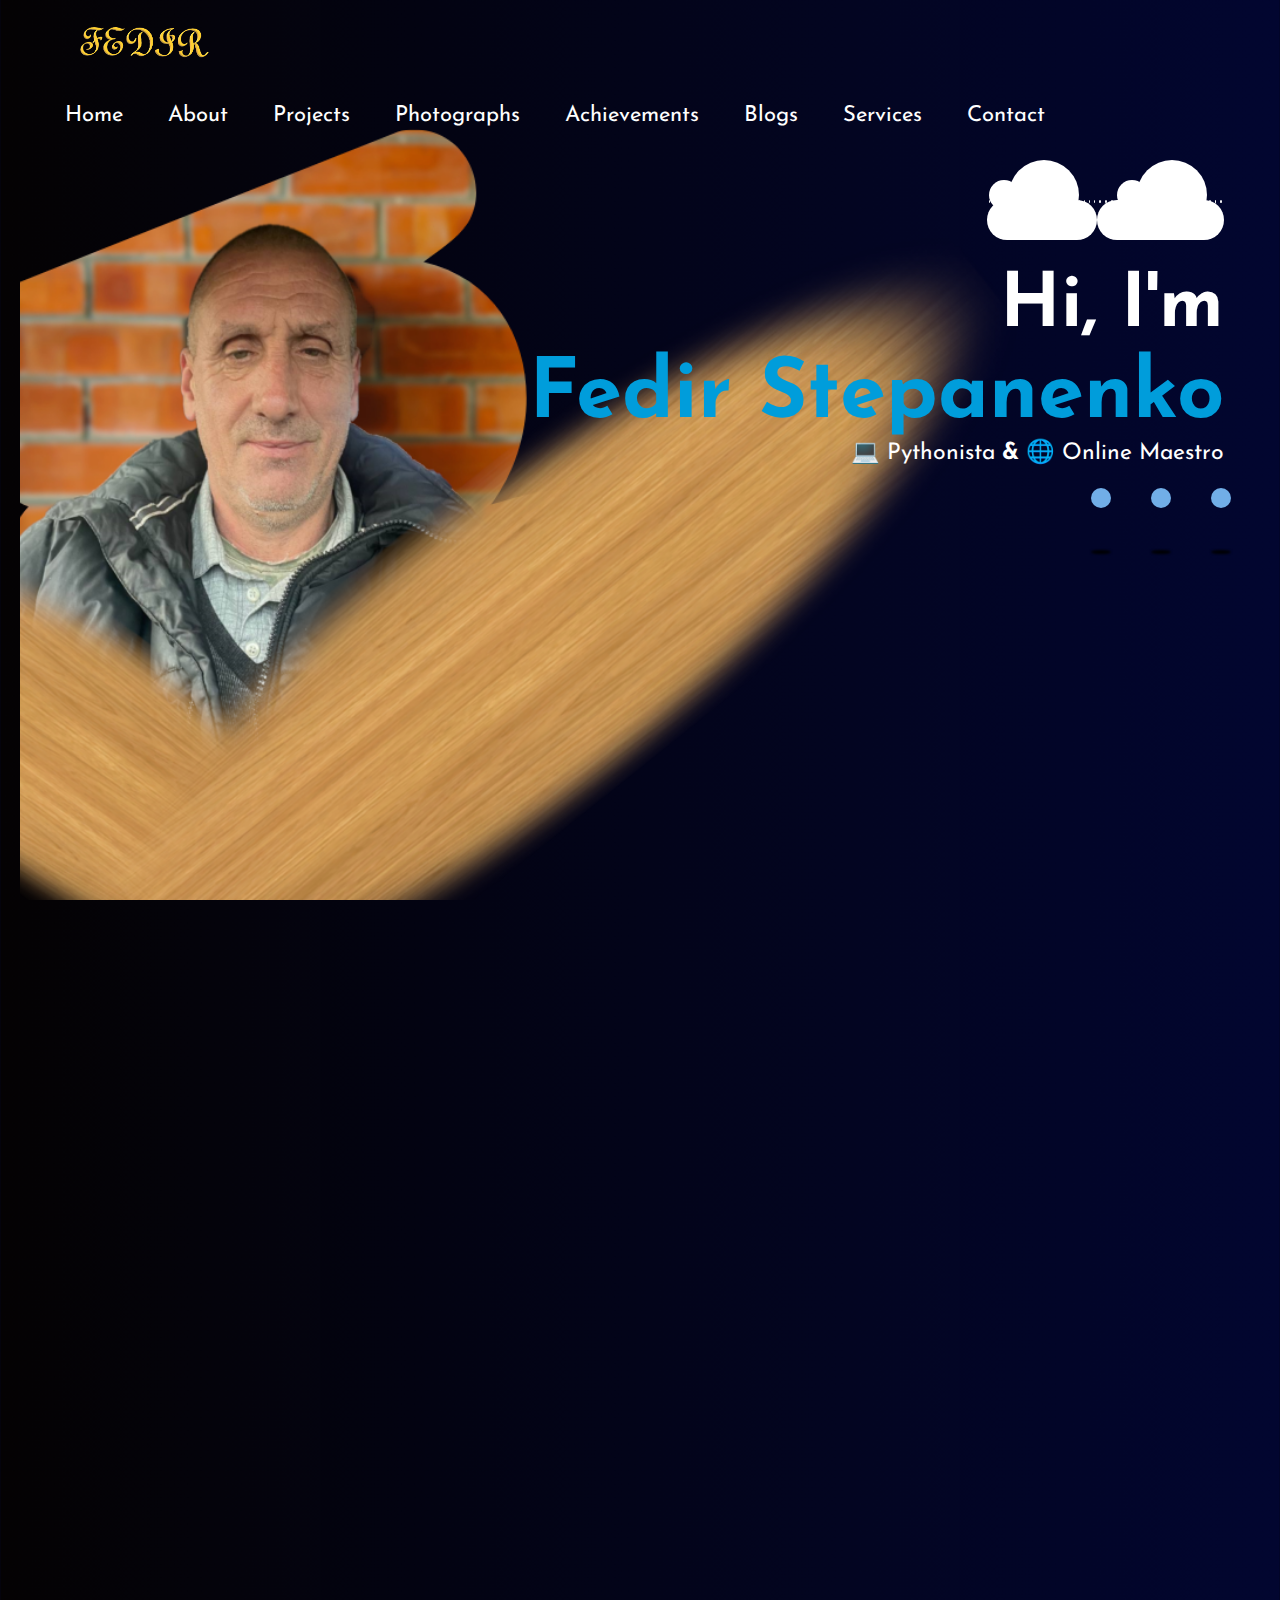
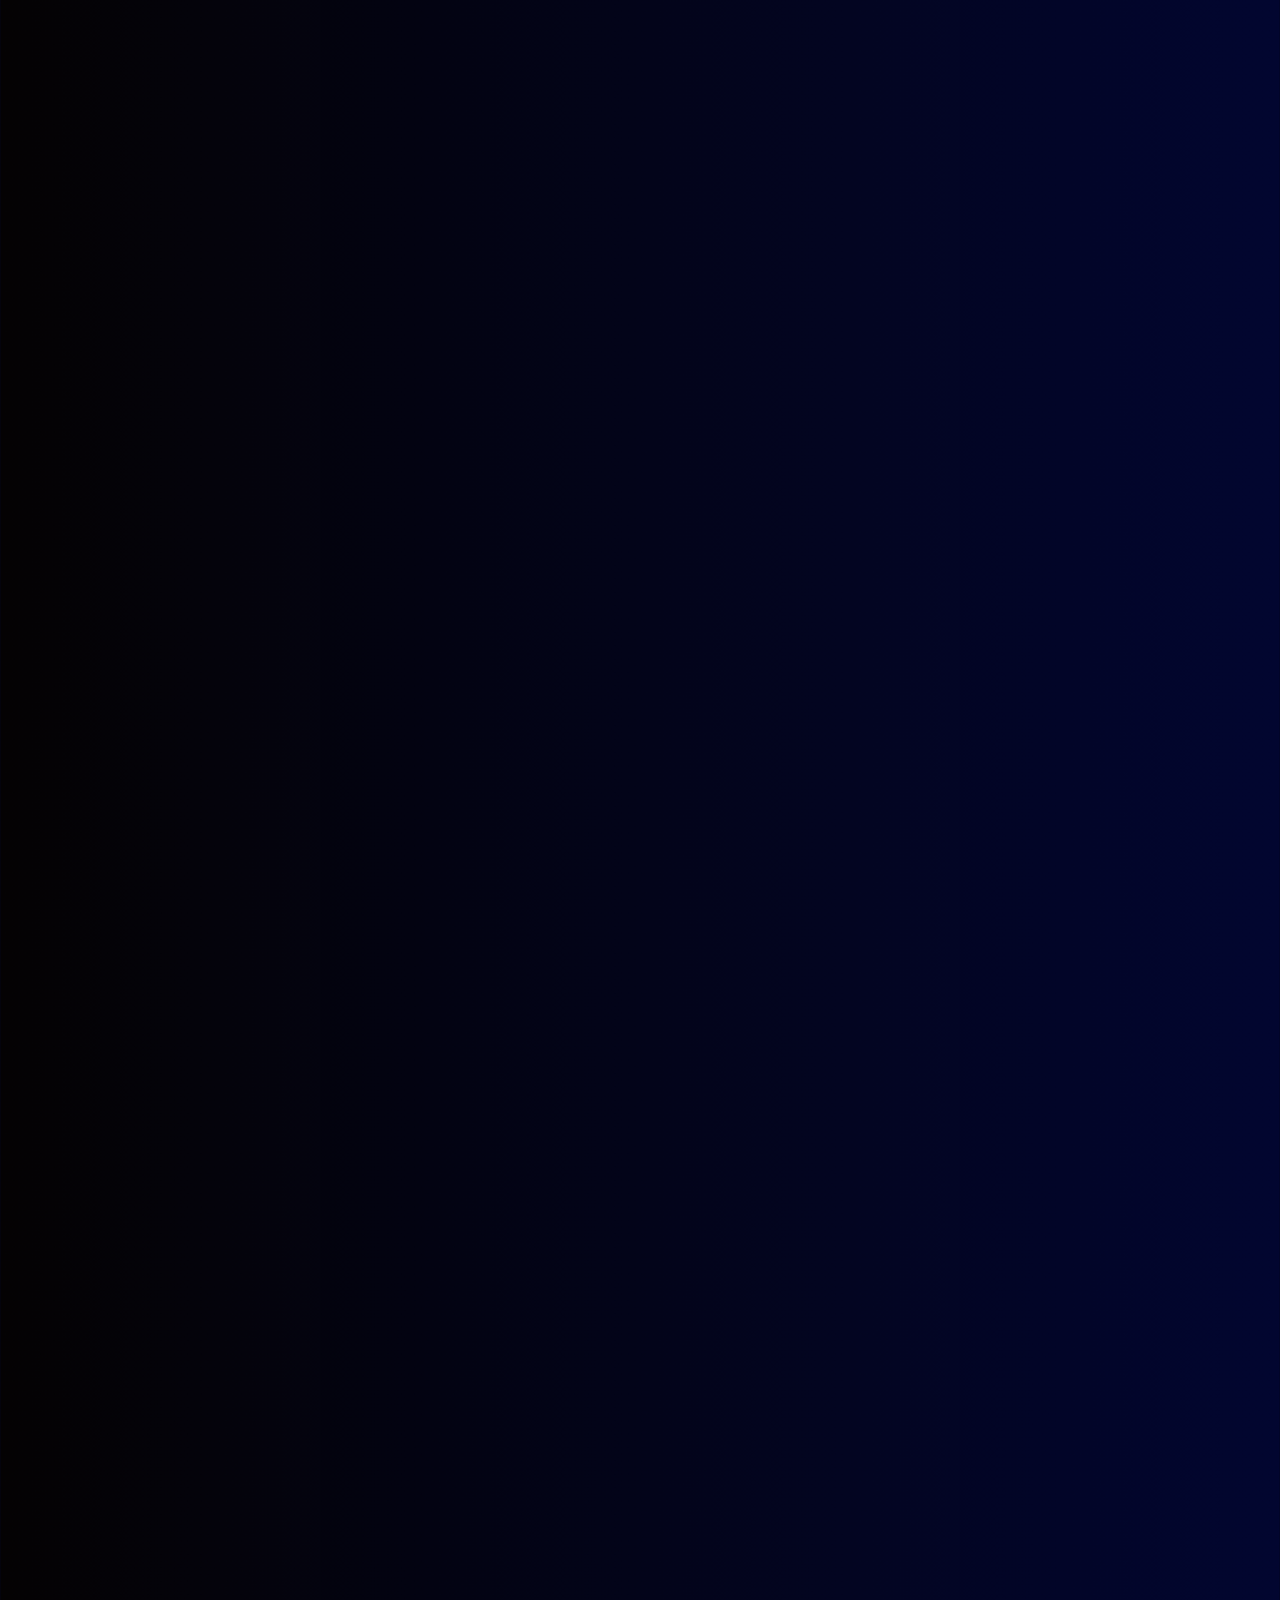
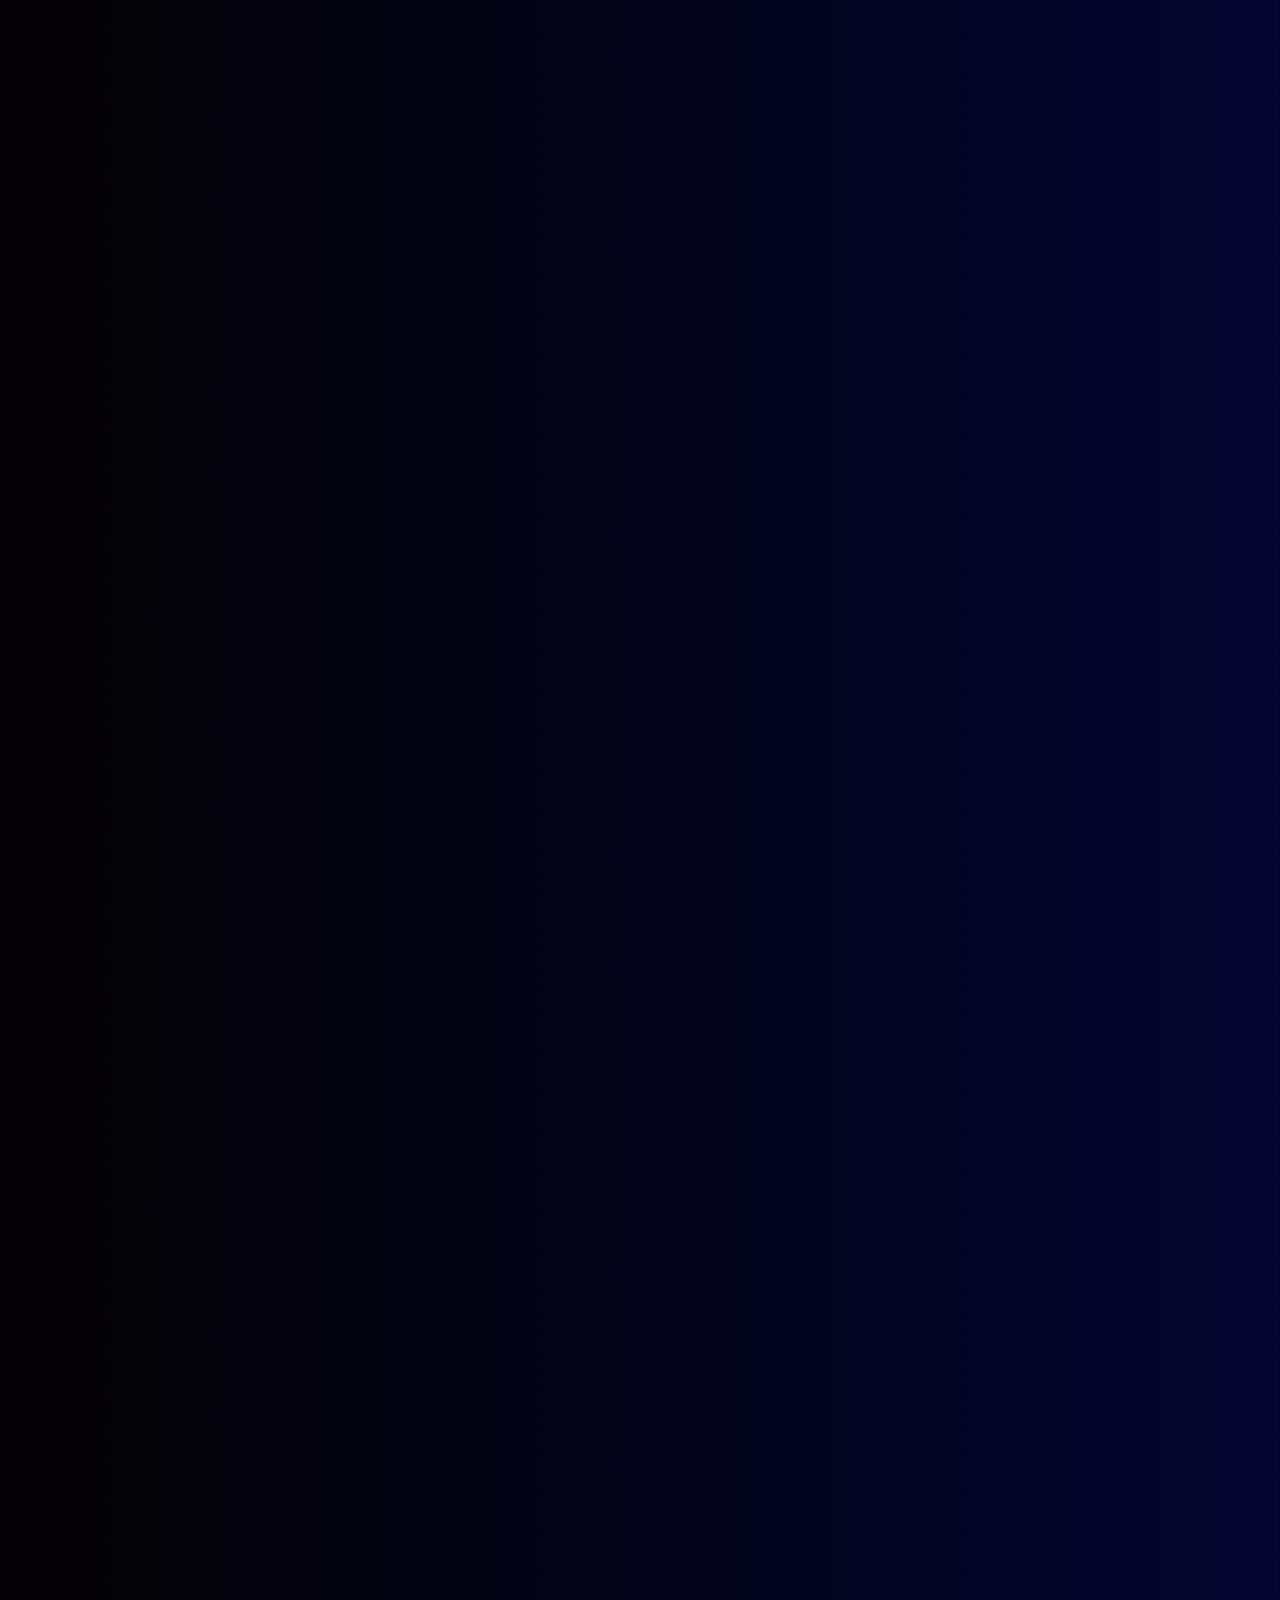
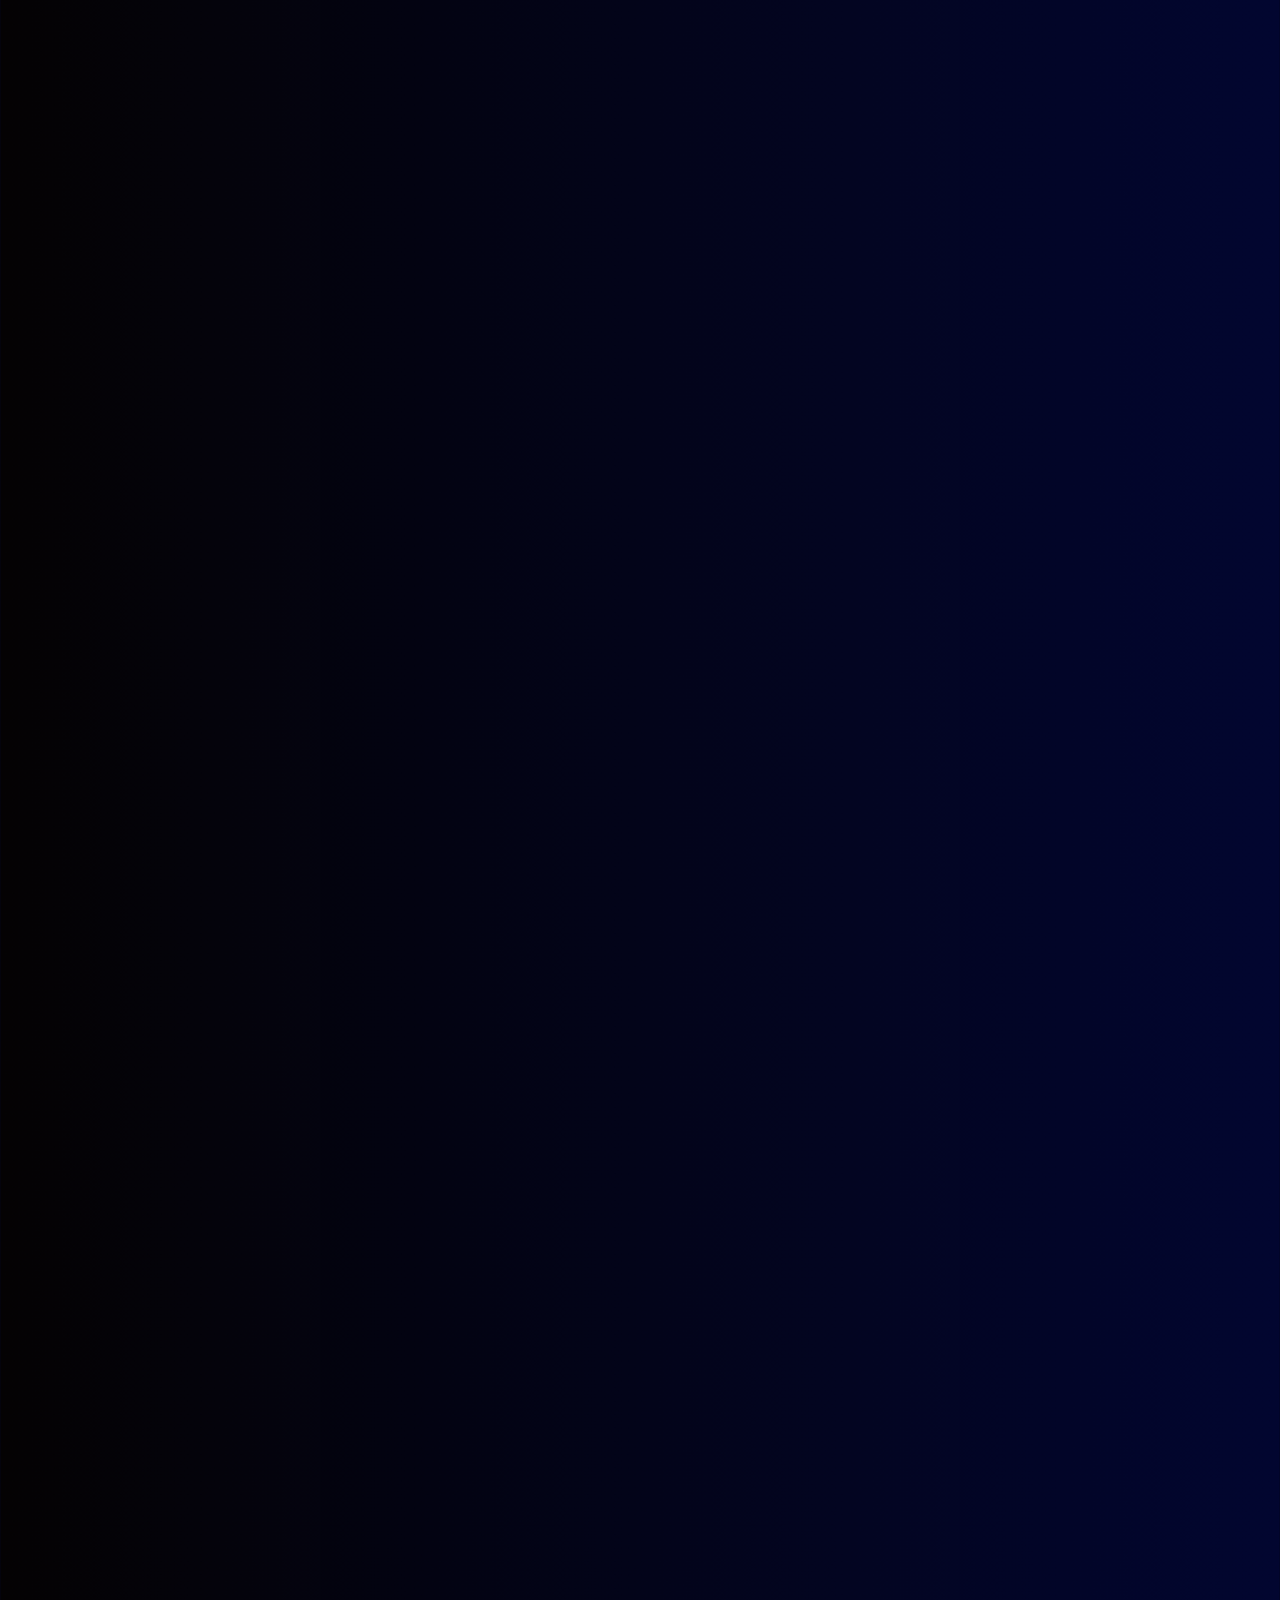
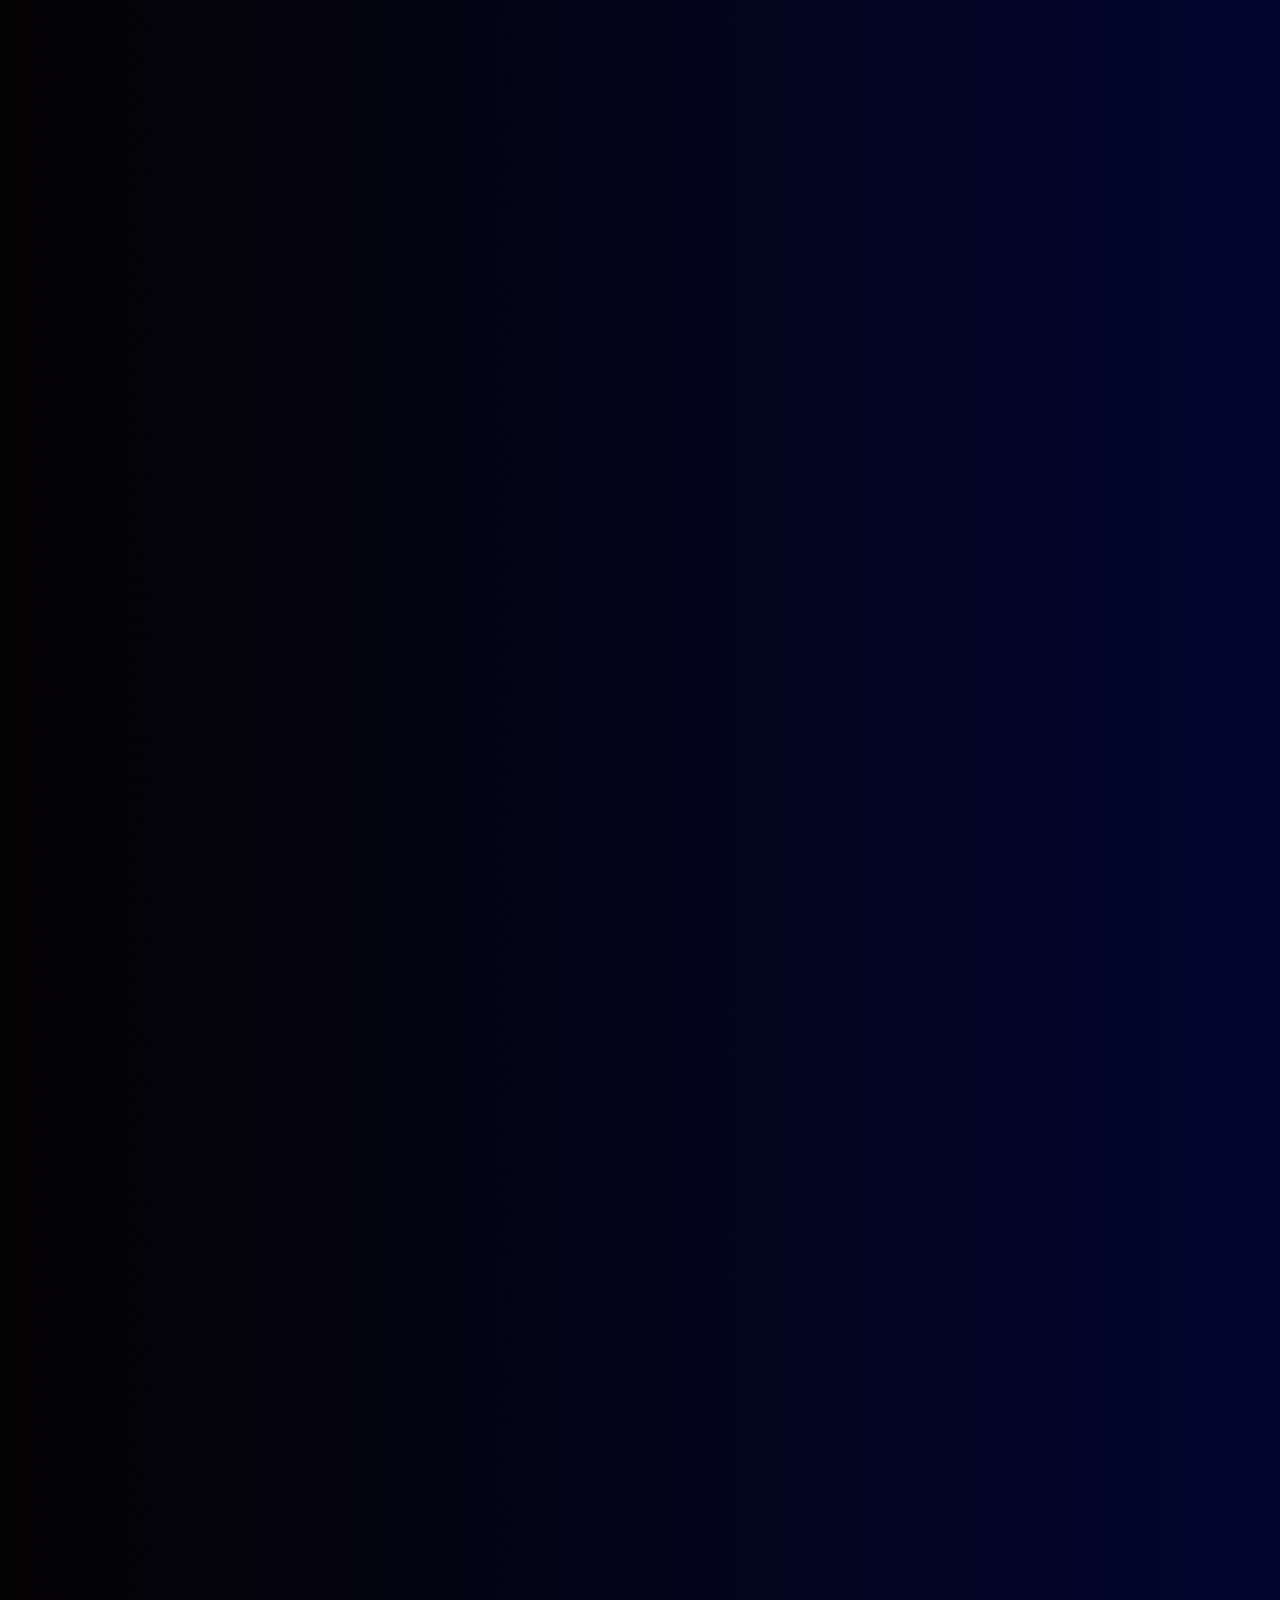
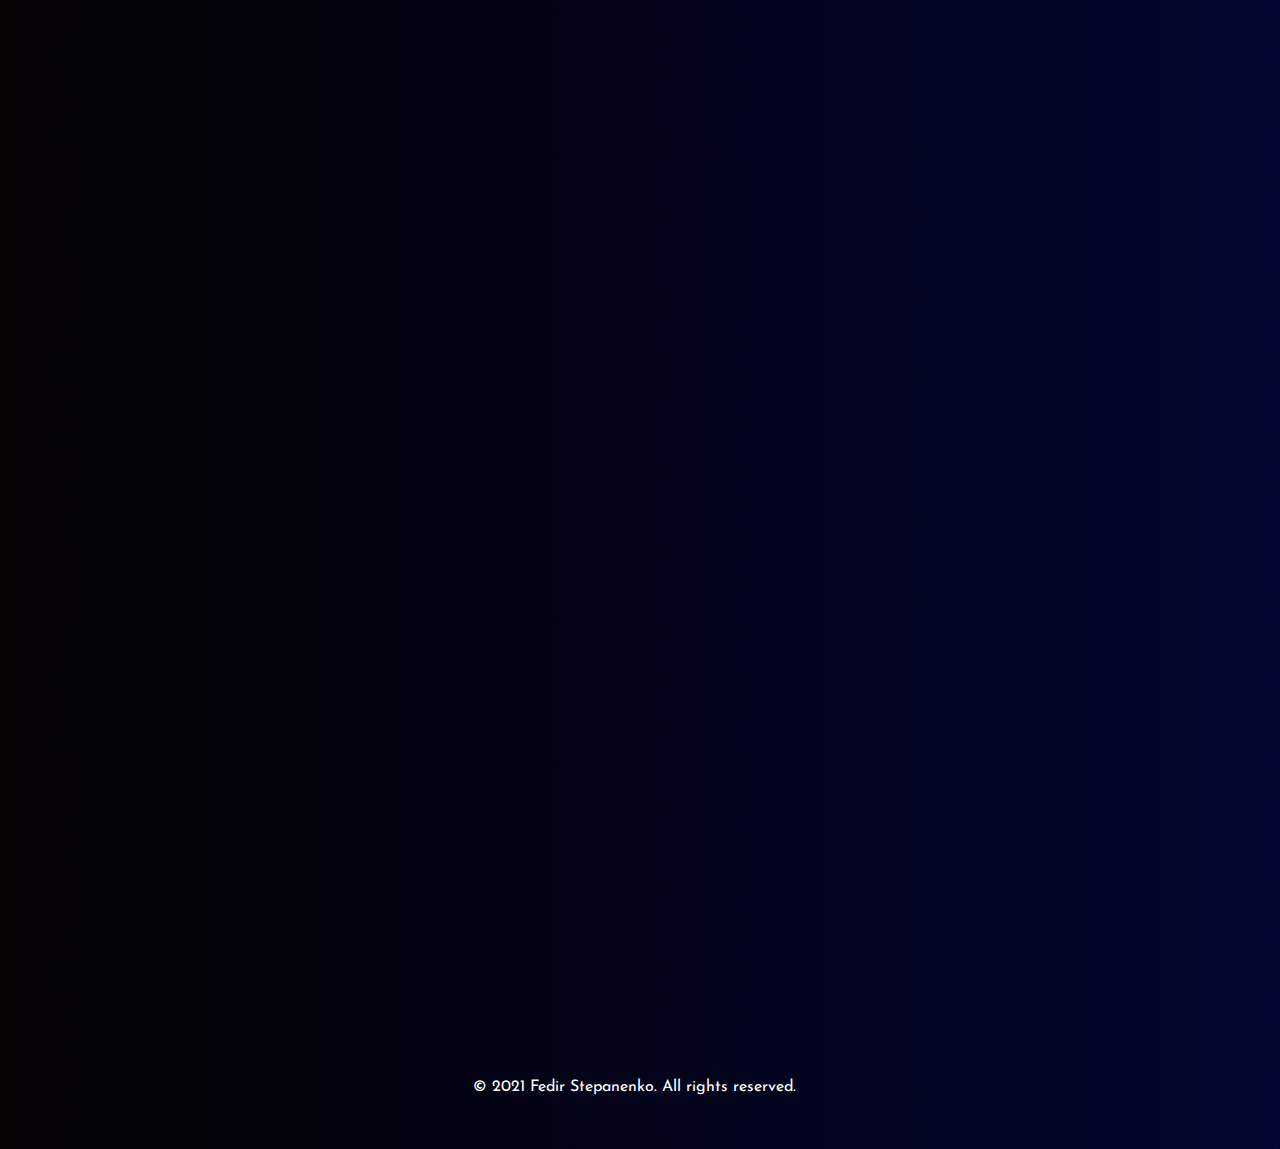
==== commit 952d077a: "updating" ====
--- a/index.html
+++ b/index.html
@@ -706,22 +706,19 @@
                 </div>
                 <div>
                     <div class="card"
-                        onclick="window.location.href = 'https://github.com/arthur-king-excalibur/SUST-Autorickshaw-Management-System';">
+                        onclick="window.location.href = 'https://github.com/arthur-king-excalibur/pinia';">
                         <div class="card8">
                             <div class="position">
-                                <img align="center" class="icon" src="images/auto.gif" width="190">
-                                <span class="p_hcolor ggwp"> (SUST) AutoRickshaw Management System </span>
+                                <img align="center" class="icon" src="images/pinia.svg" width="190">
+                                <span class="p_hcolor ggwp"> Pinia </span>
+                                <a href="https://pinia.vuejs.org/">
+                                    The intuitive store for Vue.js
+                                </a>
                                 <p>
-                                    Website of AutoRickshaw Management System of SUST
+
+                                    <b><span class="p_color">Frontend :</span></b> Vue.js  , CSS , HTML<br>
+                                    <b><span class="p_color">Database :</span></b> MySQL , Node.js
                                 </p>
-                                <p>
-
-                                    <b><span class="p_color">Frontend :</span></b> Vanila JS  , CSS , HTML<br>
-                                    <b><span class="p_color">Database :</span></b> MySQL , PHP
-                                </p>
-
-                                <p align="right"><i><span class="p_color">(Learn more)</span></i></p>
-
                             </div>
 
                         </div>
--- a/style.css
+++ b/style.css
@@ -198,7 +198,7 @@
 }
 
 .header-text h1 span {
-  color: #8baafd;
+  color: #009ddb;
 
 
 }
